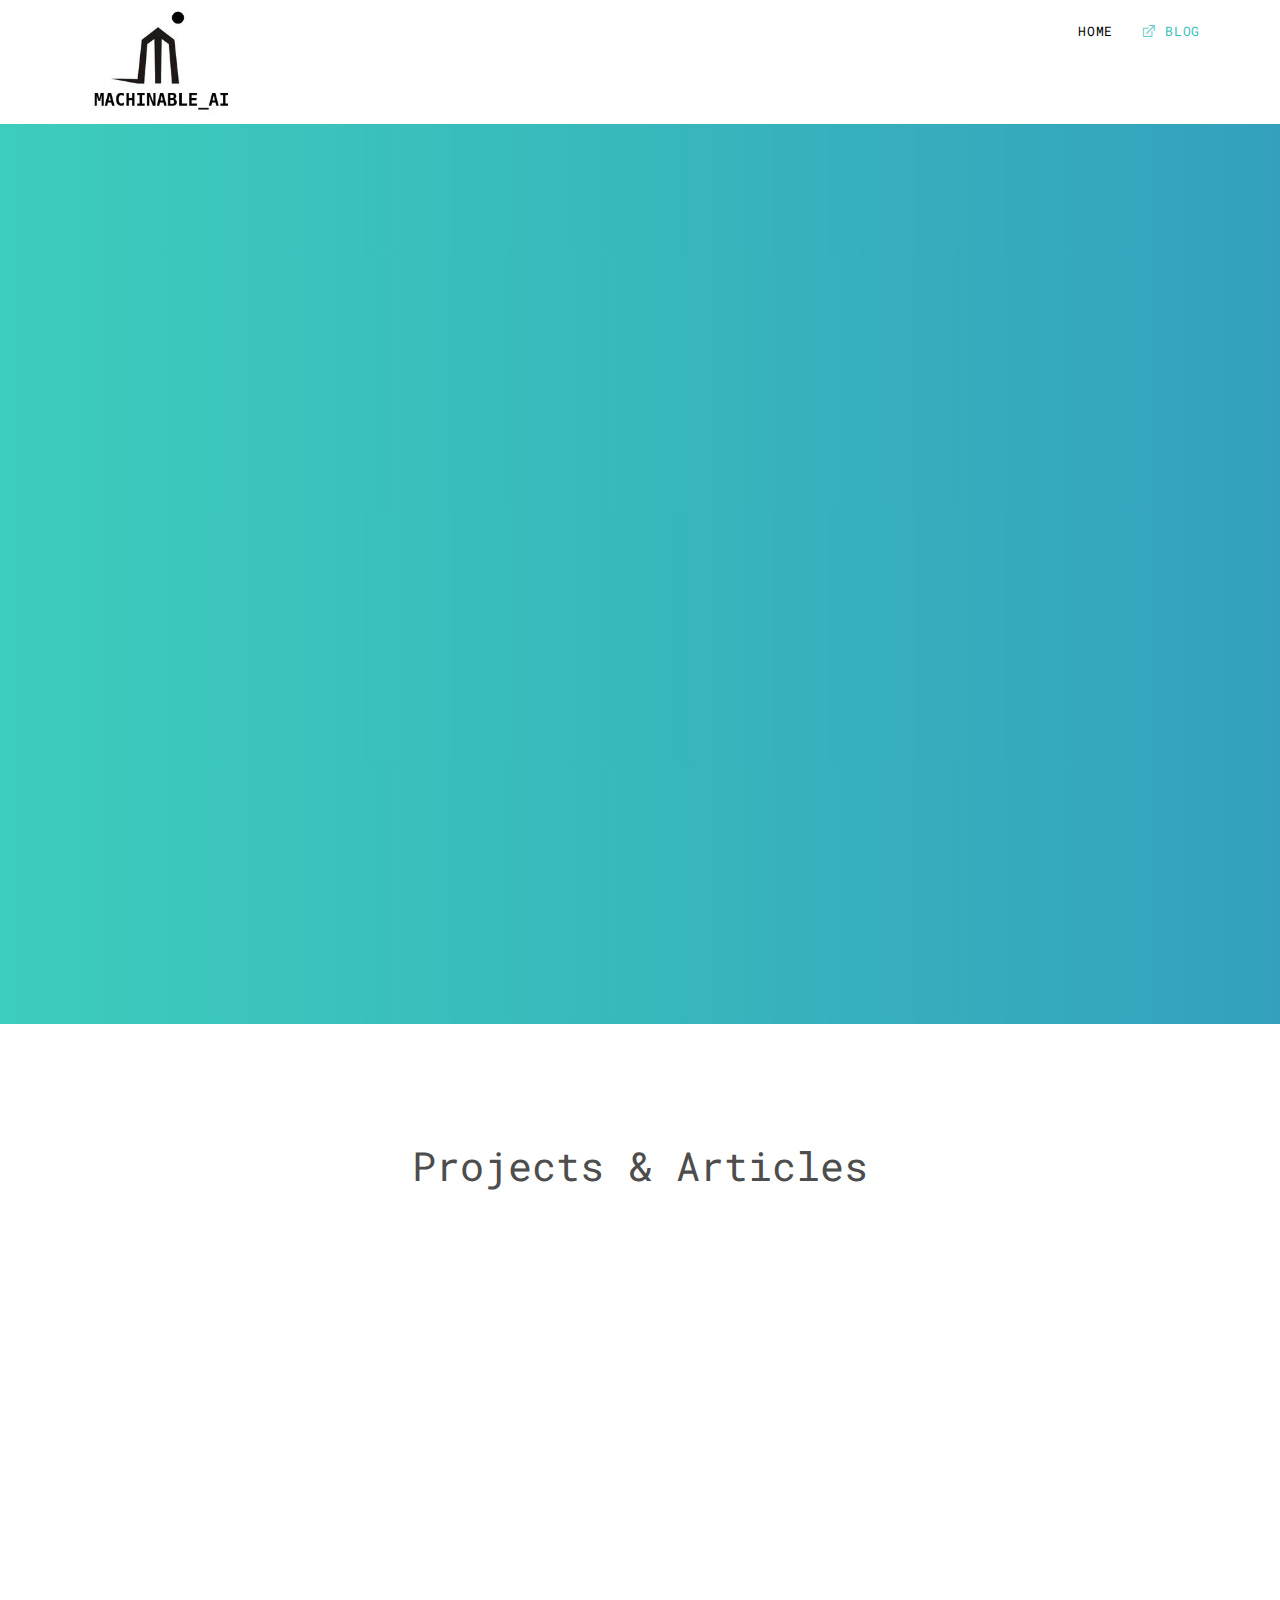
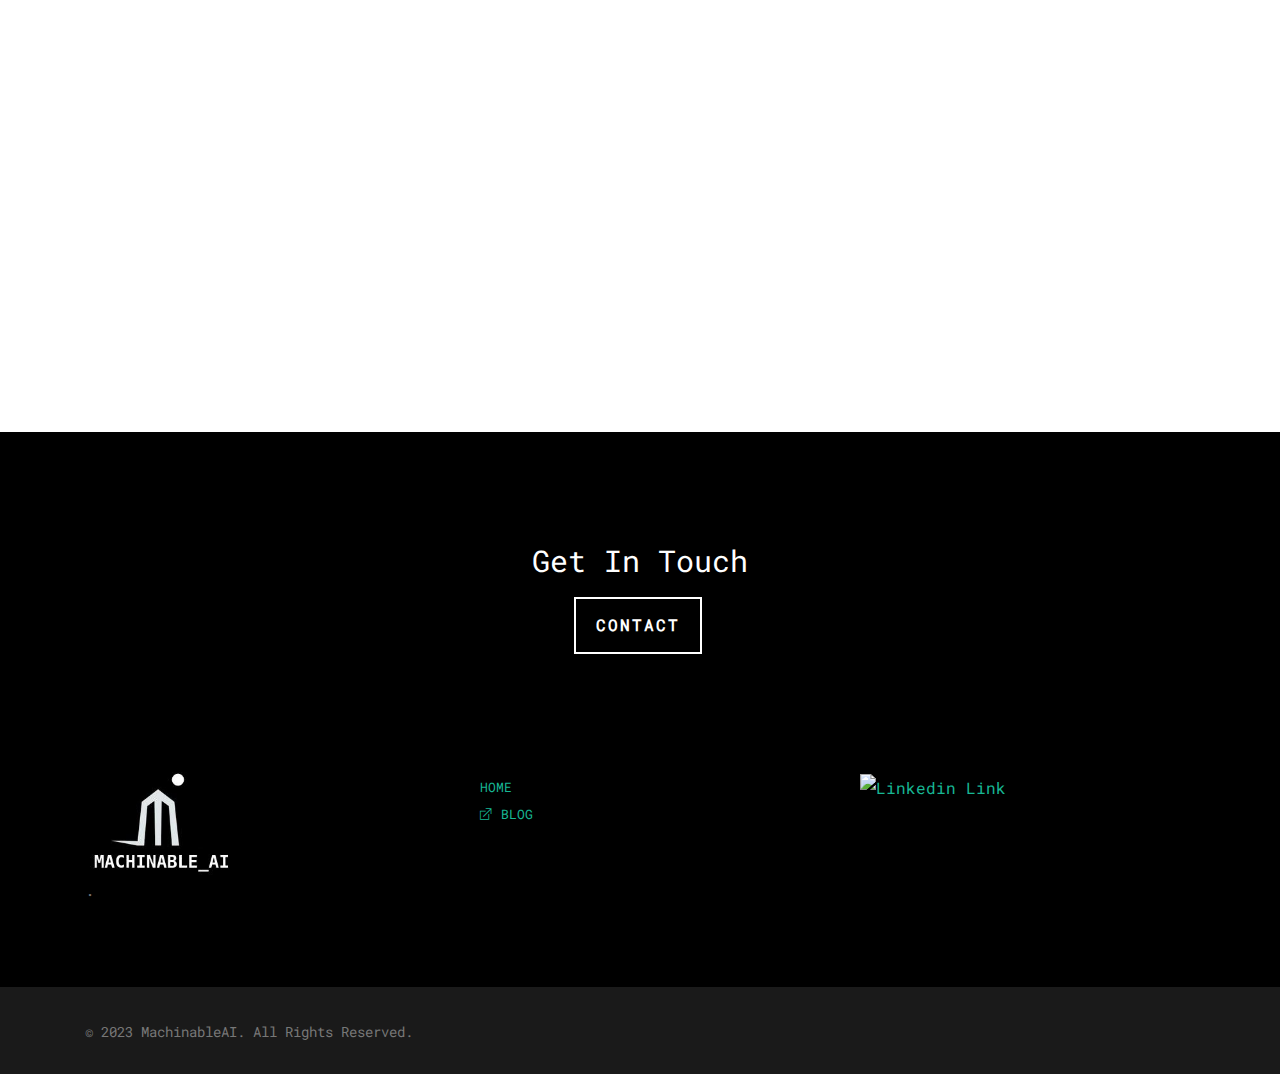
==== index.html @ e569f013 "Add index" ====
<!DOCTYPE HTML>
<!--
	Cube by FreeHTML5.co
	Twitter: http://twitter.com/gettemplateco
	URL: http://freehtml5.co
-->
<html>
	<head>
	<meta charset="utf-8">
	<meta http-equiv="X-UA-Compatible" content="IE=edge">
	<title>MachinableAI</title>
	<meta name="viewport" content="width=device-width, initial-scale=1">
	<meta name="description" content="Free content and tools about Artificial Intelligence" />
	<meta name="keywords" content="machine learning, artificial intelligence, ml, ai, computer vision, deep learning, image preprocessing, nlp, reinforcement learning, experiments" />
	<meta name="author" content="Igor Machado de Castro" />

	<!-- Canonical URL -->
	<link rel="canonical" href="https://machinableai.com/" />
	<!-- Favicon -->
	<link rel="shortcut icon" type="image/x-icon" href="images/favicon.ico" />

  	<!-- Facebook and Twitter integration -->
	<meta property="og:title" content=""/>
	<meta property="og:image" content=""/>
	<meta property="og:url" content=""/>
	<meta property="og:site_name" content=""/>
	<meta property="og:description" content=""/>
	<meta name="twitter:title" content="" />
	<meta name="twitter:image" content="" />
	<meta name="twitter:url" content="" />
	<meta name="twitter:card" content="" />

	<link href="https://fonts.googleapis.com/css?family=Raleway:100,300,400,700" rel="stylesheet">
	
	<!-- Animate.css -->
	<link rel="stylesheet" href="assets/css/animate.css">
	<!-- Icomoon Icon Fonts-->
	<link rel="stylesheet" href="assets/css/icomoon.css">
	<!-- Themify Icons-->
	<link rel="stylesheet" href="assets/css/themify-icons.css">
	<!-- Bootstrap  -->
	<link rel="stylesheet" href="assets/css/bootstrap.css">

	<!-- Magnific Popup -->
	<link rel="stylesheet" href="assets/css/magnific-popup.css">

	<!-- Owl Carousel  -->
	<link rel="stylesheet" href="assets/css/owl.carousel.min.css">
	<link rel="stylesheet" href="assets/css/owl.theme.default.min.css">

	<!-- Theme style  -->
	<link rel="stylesheet" href="assets/css/style.css">

	<link rel="stylesheet" href="https://cdnjs.cloudflare.com/ajax/libs/font-awesome/4.7.0/css/font-awesome.min.css">

	<!-- Modernizr JS -->
	<script src="assets/js/modernizr-2.6.2.min.js"></script>
	<!-- FOR IE9 below -->
	<!--[if lt IE 9]>
	<script src="js/respond.min.js"></script>
	<![endif]-->

	</head>
	<body>
		
	<div class="gtco-loader"></div>
	
	<div id="page">

		<nav class="gtco-nav" role="navigation">
			<div class="gtco-container">
				
				<div class="row">
					<div class="col-sm-2 col-xs-12">
						<div id="gtco-logo">
							<a href="index.html"><img src="assets/images/logo.png" class="logo" alt="MachinableAI logotype with icon and label written MAchinableAI"></a>
							<a href="index.html"><img src="assets/images/mini_logo.png" class="mini_logo" alt="MachinableAI logotype with only the icon that is a chip with a smille"></a>
						</div>
					</div>
					<div class="col-xs-16 text-right menu-1">
						<ul>
							<li class="active"><a href="index.html">Home</a></li>
							<!--<li class="has-dropdown">
								<a href="#">Projects</a>
								<ul class="dropdown">
									<li><a href="#">Free</a></li>
									<li><a href="#">

									</a></li>
								</ul>
							</li>-->
							<li><a href="blog/index.html" target="_blank"><i class="ti-new-window"></i> Blog</a></li>
						</ul>
					</div>
				</div>
				
			</div>
		</nav>

		<header id="gtco-header" class="gtco-cover" role="banner">
			<div class="gtco-container">
				<div class="row">
					<div class="col-md-12 col-md-offset-0 text-left">
						<div class="display-t">
							<div class="display-tc">
								<div class="row">
									<div class="col-md-5 text-center header-img animate-box">
										<img src="assets/images/oki.png" alt="OK Image logotype">
									</div>
									<div class="col-md-7 copy animate-box">
										<h1>Reinforcement Machine</h1>
										<p>An app for reinforcement learning tasks</p>
										<p>
											<a href="https://oki-package.s3.amazonaws.com/oki.zip" download="oki.zip" class="btn btn-white"><i class="ti-download"></i> Enjoy</a>
											<a href="projects/ok-image.html" class="btn btn-white"> See Details</a>
										</p>
									</div>
								</div>
							</div>
						</div>
					</div>
				</div>
			</div>
		</header>
		<!-- END #gtco-header -->	

		
		<div class="gtco-section gtco-products">
			<div class="gtco-container">
				<div class="row row-pb-sm">
					<div class="col-md-8 col-md-offset-2 gtco-heading text-center">
						<h2>Projects & Articles</h2>
					</div>
				</div>
				<div class="row row-pb-md">
					<div class="col-md-4 col-sm-4">
						<a href="projects/ok-image.html" class="gtco-item two-row bg-img animate-box" style="background-color:lightblue;background-image: url(assets/images/oki.png)">
							<div class="overlay">
								<i class="ti-arrow-top-right"></i>
								<div class="copy">
									<h2>Reinforcement Machine</h2>
									<h3>[Project]</h3>
									<p>An app for reinforcement learning tasks.</p>
								</div>
							</div>
							<img src="assets/images/oki.png" class="hidden" alt="Free HTML5 Website Template by FreeHTML5.co">
						</a>
						<a href="#" class="gtco-item two-row bg-img animate-box" style="background-image: url(assets/images/img_2.jpg)">
							<div class="overlay">
								<i class="ti-arrow-top-right"></i>
								<div class="copy">
									<h2>Soon...</h2>
									<h3></h3>
									<p>Reinforcement Machine</p>
								</div>
							</div>
							<img src="assets/images/img_2.jpg" class="hidden" alt="Free HTML5 Website Template by FreeHTML5.co">
						</a>
					</div>
					<div class="col-md-4 col-sm-4">
						<a href="#" class="gtco-item one-row bg-img animate-box" style="background-image: url(assets/images/img_md_1.jpg)">
							<div class="overlay">
								<i class="ti-arrow-top-right"></i>
								<div class="copy">
									<h2>Soon...</h2>
									<h3></h3>
									<p>About bots...</p>
								</div>
							</div>
							<img src="assets/images/img_md_1.jpg" class="hidden" alt="Free HTML5 Website Template by FreeHTML5.co">
						</a>
					</div>
					<div class="col-md-4 col-sm-4">
						<a href="#" class="gtco-item two-row bg-img animate-box" style="background-image: url(assets/images/img_3.jpg)">
							<div class="overlay">
								<i class="ti-arrow-top-right"></i>
								<div class="copy">
									<h2>Soon...</h2>
									<h3></h3>
									<p>Regression Machine</p>
								</div>
							</div>
							<img src="assets/images/img_3.jpg" class="hidden" alt="Free HTML5 Website Template by FreeHTML5.co">
						</a>
						<a href="#" class="gtco-item two-row bg-img animate-box" style="background-image: url(assets/images/img_4.jpg)">
							<div class="overlay">
								<i class="ti-arrow-top-right"></i>
								<div class="copy">
									<h2>Soon...</h2>
									<h3></h3>
									<p>Reinforcement Learning.</p>
								</div>
							</div>
							<img src="assets/images/img_4.jpg" class="hidden" alt="Free HTML5 Website Template by FreeHTML5.co">
						</a>
					</div>
				</div>
			</div>
		</div>
		<!-- END .gtco-products -->
		

		<footer id="gtco-footer" class="gtco-section" role="contentinfo">
			<div class="gtco-container">
				<div class="row row-pb-md">
					<div class="col-md-8 col-md-offset-2 gtco-cta text-center">
						<h3>Get In Touch</h3>
						<p><a href="mailto:machinableai@gmail.com?subject=MachinableAI" class="btn btn-white btn-outline">Contact</a></p>
					</div>
				</div>
				<div class="row row-pb-md">
					<div class="col-md-4 gtco-widget gtco-footer-paragraph">
						<a href="index.html"><img src="assets/images/logo-dark.png" class="logo-footer" alt="MachinableAI logotype with icon and label written MAchinableAI"></a>
						<p>.</p>
					</div>
					<div class="col-md-4 gtco-footer-link">
						<div class="row">
							<div class="col-md-6">
								<ul class="gtco-list-link">
									<li><a href="index.html">Home</a></li>
									<li><a href="blog/index.html" target="_blank"><i class="ti-new-window"></i> Blog</a></li>
								</ul>
							</div>
							<div class="col-md-6">
								<p>
								</p>
							</div>
						</div>
					</div>
					<div class="col-md-4 gtco-footer-subscribe">
						<a class="social-icon-link w-inline-block" href="https://www.linkedin.com/company/machinableai/" target="_blank">
							<img alt="Linkedin Link" src="https://assets.website-files.com/5e4b19aa01d14d49bd4eabde/5e4b19aa01d14d15664eac6c_social-09-white.svg" width="25"/>
						</a>
					</div>
				</div>
			</div>
			<div class="gtco-copyright">
				<div class="gtco-container">
					<div class="row">
						<div class="col-md-6 text-left">
							<p><small>&copy; 2023 MachinableAI. All Rights Reserved.</small></p>
						</div>
						<!--
						<form action="https://www.paypal.com/donate" method="post" target="_top">
							<input type="hidden" name="business" value="XZBE5R35VV2KE" />
							<input type="hidden" name="no_recurring" value="0" />
							<input type="hidden" name="currency_code" value="USD" />
							<input type="image" src="https://www.paypalobjects.com/en_US/i/btn/btn_donateCC_LG.gif" border="0" name="submit" title="PayPal - The safer, easier way to pay online!" alt="Donate with PayPal button" />
							<img alt="" border="0" src="https://www.paypal.com/en_BR/i/scr/pixel.gif" width="1" height="1" />
						</form>
					-->							
					</div>
				</div>
			</div>
		</footer>

	</div>

	<div class="gototop js-top">
		<a href="#" class="js-gotop"><i class="fa fa-arrow-up"></i></a>
	</div>
	
	<!-- jQuery -->
	<script src="assets/js/jquery.min.js"></script>
	<!-- jQuery Easing -->
	<script src="assets/js/jquery.easing.1.3.js"></script>
	<!-- Bootstrap -->
	<script src="assets/js/bootstrap.min.js"></script>
	<!-- Waypoints -->
	<script src="assets/js/jquery.waypoints.min.js"></script>
	<!-- Carousel -->
	<script src="assets/js/owl.carousel.min.js"></script>
	<!-- Magnific Popup -->
	<script src="assets/js/jquery.magnific-popup.min.js"></script>
	<script src="assets/js/magnific-popup-options.js"></script>
	<!-- Main -->
	<script src="assets/js/main.js"></script>

	</body>
</html>
---- assets/css/icomoon.css ----
@font-face {
  font-family: 'icomoon';
  src:  url('../fonts/icomoon/icomoon.eot?6iuir');
  src:  url('../fonts/icomoon/icomoon.eot?6iuir#iefix') format('embedded-opentype'),
    url('../fonts/icomoon/icomoon.ttf?6iuir') format('truetype'),
    url('../fonts/icomoon/icomoon.woff?6iuir') format('woff'),
    url('../fonts/icomoon/icomoon.svg?6iuir#icomoon') format('svg');
  font-weight: normal;
  font-style: normal;
}

[class^="icon-"], [class*=" icon-"] {
  /* use !important to prevent issues with browser extensions that change fonts */
  font-family: 'icomoon' !important;
  speak: none;
  font-style: normal;
  font-weight: normal;
  font-variant: normal;
  text-transform: none;
  line-height: 1;

  /* Better Font Rendering =========== */
  -webkit-font-smoothing: antialiased;
  -moz-osx-font-smoothing: grayscale;
}

.icon-eye:before {
  content: "\e000";
}
.icon-paper-clip:before {
  content: "\e001";
}
.icon-mail:before {
  content: "\e002";
}
.icon-toggle:before {
  content: "\e003";
}
.icon-layout:before {
  content: "\e004";
}
.icon-link:before {
  content: "\e005";
}
.icon-bell:before {
  content: "\e006";
}
.icon-lock:before {
  content: "\e007";
}
.icon-unlock:before {
  content: "\e008";
}
.icon-ribbon:before {
  content: "\e009";
}
.icon-image:before {
  content: "\e010";
}
.icon-signal:before {
  content: "\e011";
}
.icon-target:before {
  content: "\e012";
}
.icon-clipboard:before {
  content: "\e013";
}
.icon-clock:before {
  content: "\e014";
}
.icon-watch:before {
  content: "\e015";
}
.icon-air-play:before {
  content: "\e016";
}
.icon-camera:before {
  content: "\e017";
}
.icon-video:before {
  content: "\e018";
}
.icon-disc:before {
  content: "\e019";
}
.icon-printer:before {
  content: "\e020";
}
.icon-monitor:before {
  content: "\e021";
}
.icon-server:before {
  content: "\e022";
}
.icon-cog:before {
  content: "\e023";
}
.icon-heart:before {
  content: "\e024";
}
.icon-paragraph:before {
  content: "\e025";
}
.icon-align-justify:before {
  content: "\e026";
}
.icon-align-left:before {
  content: "\e027";
}
.icon-align-center:before {
  content: "\e028";
}
.icon-align-right:before {
  content: "\e029";
}
.icon-book:before {
  content: "\e030";
}
.icon-layers:before {
  content: "\e031";
}
.icon-stack:before {
  content: "\e032";
}
.icon-stack-2:before {
  content: "\e033";
}
.icon-paper:before {
  content: "\e034";
}
.icon-paper-stack:before {
  content: "\e035";
}
.icon-search:before {
  content: "\e036";
}
.icon-zoom-in:before {
  content: "\e037";
}
.icon-zoom-out:before {
  content: "\e038";
}
.icon-reply:before {
  content: "\e039";
}
.icon-circle-plus:before {
  content: "\e040";
}
.icon-circle-minus:before {
  content: "\e041";
}
.icon-circle-check:before {
  content: "\e042";
}
.icon-circle-cross:before {
  content: "\e043";
}
.icon-square-plus:before {
  content: "\e044";
}
.icon-square-minus:before {
  content: "\e045";
}
.icon-square-check:before {
  content: "\e046";
}
.icon-square-cross:before {
  content: "\e047";
}
.icon-microphone:before {
  content: "\e048";
}
.icon-record:before {
  content: "\e049";
}
.icon-skip-back:before {
  content: "\e050";
}
.icon-rewind:before {
  content: "\e051";
}
.icon-play:before {
  content: "\e052";
}
.icon-pause:before {
  content: "\e053";
}
.icon-stop:before {
  content: "\e054";
}
.icon-fast-forward:before {
  content: "\e055";
}
.icon-skip-forward:before {
  content: "\e056";
}
.icon-shuffle:before {
  content: "\e057";
}
.icon-repeat:before {
  content: "\e058";
}
.icon-folder:before {
  content: "\e059";
}
.icon-umbrella:before {
  content: "\e060";
}
.icon-moon:before {
  content: "\e061";
}
.icon-thermometer:before {
  content: "\e062";
}
.icon-drop:before {
  content: "\e063";
}
.icon-sun:before {
  content: "\e064";
}
.icon-cloud:before {
  content: "\e065";
}
.icon-cloud-upload:before {
  content: "\e066";
}
.icon-cloud-download:before {
  content: "\e067";
}
.icon-upload:before {
  content: "\e068";
}
.icon-download:before {
  content: "\e069";
}
.icon-location:before {
  content: "\e070";
}
.icon-location-2:before {
  content: "\e071";
}
.icon-map:before {
  content: "\e072";
}
.icon-battery:before {
  content: "\e073";
}
.icon-head:before {
  content: "\e074";
}
.icon-briefcase:before {
  content: "\e075";
}
.icon-speech-bubble:before {
  content: "\e076";
}
.icon-anchor:before {
  content: "\e077";
}
.icon-globe:before {
  content: "\e078";
}
.icon-box:before {
  content: "\e079";
}
.icon-reload:before {
  content: "\e080";
}
.icon-share:before {
  content: "\e081";
}
.icon-marquee:before {
  content: "\e082";
}
.icon-marquee-plus:before {
  content: "\e083";
}
.icon-marquee-minus:before {
  content: "\e084";
}
.icon-tag:before {
  content: "\e085";
}
.icon-power:before {
  content: "\e086";
}
.icon-command:before {
  content: "\e087";
}
.icon-alt:before {
  content: "\e088";
}
.icon-esc:before {
  content: "\e089";
}
.icon-bar-graph:before {
  content: "\e090";
}
.icon-bar-graph-2:before {
  content: "\e091";
}
.icon-pie-graph:before {
  content: "\e092";
}
.icon-star:before {
  content: "\e093";
}
.icon-arrow-left:before {
  content: "\e094";
}
.icon-arrow-right:before {
  content: "\e095";
}
.icon-arrow-up:before {
  content: "\e096";
}
.icon-arrow-down:before {
  content: "\e097";
}
.icon-volume:before {
  content: "\e098";
}
.icon-mute:before {
  content: "\e099";
}
.icon-content-right:before {
  content: "\e100";
}
.icon-content-left:before {
  content: "\e101";
}
.icon-grid:before {
  content: "\e102";
}
.icon-grid-2:before {
  content: "\e103";
}
.icon-columns:before {
  content: "\e104";
}
.icon-loader:before {
  content: "\e105";
}
.icon-bag:before {
  content: "\e106";
}
.icon-ban:before {
  content: "\e107";
}
.icon-flag:before {
  content: "\e108";
}
.icon-trash:before {
  content: "\e109";
}
.icon-expand:before {
  content: "\e110";
}
.icon-contract:before {
  content: "\e111";
}
.icon-maximize:before {
  content: "\e112";
}
.icon-minimize:before {
  content: "\e113";
}
.icon-plus:before {
  content: "\e114";
}
.icon-minus:before {
  content: "\e115";
}
.icon-check:before {
  content: "\e116";
}
.icon-cross:before {
  content: "\e117";
}
.icon-move:before {
  content: "\e118";
}
.icon-delete:before {
  content: "\e119";
}
.icon-menu:before {
  content: "\e120";
}
.icon-archive:before {
  content: "\e121";
}
.icon-inbox:before {
  content: "\e122";
}
.icon-outbox:before {
  content: "\e123";
}
.icon-file:before {
  content: "\e124";
}
.icon-file-add:before {
  content: "\e125";
}
.icon-file-subtract:before {
  content: "\e126";
}
.icon-help:before {
  content: "\e127";
}
.icon-open:before {
  content: "\e128";
}
.icon-ellipsis:before {
  content: "\e129";
}
.icon-add-to-list:before {
  content: "\e900";
}
.icon-classic-computer:before {
  content: "\e901";
}
.icon-controller-fast-backward:before {
  content: "\e902";
}
.icon-creative-commons-attribution:before {
  content: "\e903";
}
.icon-creative-commons-noderivs:before {
  content: "\e904";
}
.icon-creative-commons-noncommercial-eu:before {
  content: "\e905";
}
.icon-creative-commons-noncommercial-us:before {
  content: "\e906";
}
.icon-creative-commons-public-domain:before {
  content: "\e907";
}
.icon-creative-commons-remix:before {
  content: "\e908";
}
.icon-creative-commons-share:before {
  content: "\e909";
}
.icon-creative-commons-sharealike:before {
  content: "\e90a";
}
.icon-creative-commons:before {
  content: "\e90b";
}
.icon-document-landscape:before {
  content: "\e90c";
}
.icon-remove-user:before {
  content: "\e90d";
}
.icon-warning:before {
  content: "\e90e";
}
.icon-arrow-bold-down:before {
  content: "\e90f";
}
.icon-arrow-bold-left:before {
  content: "\e910";
}
.icon-arrow-bold-right:before {
  content: "\e911";
}
.icon-arrow-bold-up:before {
  content: "\e912";
}
.icon-arrow-down2:before {
  content: "\e913";
}
.icon-arrow-left2:before {
  content: "\e914";
}
.icon-arrow-long-down:before {
  content: "\e915";
}
.icon-arrow-long-left:before {
  content: "\e916";
}
.icon-arrow-long-right:before {
  content: "\e917";
}
.icon-arrow-long-up:before {
  content: "\e918";
}
.icon-arrow-right2:before {
  content: "\e919";
}
.icon-arrow-up2:before {
  content: "\e91a";
}
.icon-arrow-with-circle-down:before {
  content: "\e91b";
}
.icon-arrow-with-circle-left:before {
  content: "\e91c";
}
.icon-arrow-with-circle-right:before {
  content: "\e91d";
}
.icon-arrow-with-circle-up:before {
  content: "\e91e";
}
.icon-bookmark:before {
  content: "\e91f";
}
.icon-bookmarks:before {
  content: "\e920";
}
.icon-chevron-down:before {
  content: "\e921";
}
.icon-chevron-left:before {
  content: "\e922";
}
.icon-chevron-right:before {
  content: "\e923";
}
.icon-chevron-small-down:before {
  content: "\e924";
}
.icon-chevron-small-left:before {
  content: "\e925";
}
.icon-chevron-small-right:before {
  content: "\e926";
}
.icon-chevron-small-up:before {
  content: "\e927";
}
.icon-chevron-thin-down:before {
  content: "\e928";
}
.icon-chevron-thin-left:before {
  content: "\e929";
}
.icon-chevron-thin-right:before {
  content: "\e92a";
}
.icon-chevron-thin-up:before {
  content: "\e92b";
}
.icon-chevron-up:before {
  content: "\e92c";
}
.icon-chevron-with-circle-down:before {
  content: "\e92d";
}
.icon-chevron-with-circle-left:before {
  content: "\e92e";
}
.icon-chevron-with-circle-right:before {
  content: "\e92f";
}
.icon-chevron-with-circle-up:before {
  content: "\e930";
}
.icon-cloud2:before {
  content: "\e931";
}
.icon-controller-fast-forward:before {
  content: "\e932";
}
.icon-controller-jump-to-start:before {
  content: "\e933";
}
.icon-controller-next:before {
  content: "\e934";
}
.icon-controller-paus:before {
  content: "\e935";
}
.icon-controller-play:before {
  content: "\e936";
}
.icon-controller-record:before {
  content: "\e937";
}
.icon-controller-stop:before {
  content: "\e938";
}
.icon-controller-volume:before {
  content: "\e939";
}
.icon-dot-single:before {
  content: "\e93a";
}
.icon-dots-three-horizontal:before {
  content: "\e93b";
}
.icon-dots-three-vertical:before {
  content: "\e93c";
}
.icon-dots-two-horizontal:before {
  content: "\e93d";
}
.icon-dots-two-vertical:before {
  content: "\e93e";
}
.icon-download2:before {
  content: "\e93f";
}
.icon-emoji-flirt:before {
  content: "\e940";
}
.icon-flow-branch:before {
  content: "\e941";
}
.icon-flow-cascade:before {
  content: "\e942";
}
.icon-flow-line:before {
  content: "\e943";
}
.icon-flow-parallel:before {
  content: "\e944";
}
.icon-flow-tree:before {
  content: "\e945";
}
.icon-install:before {
  content: "\e946";
}
.icon-layers2:before {
  content: "\e947";
}
.icon-open-book:before {
  content: "\e948";
}
.icon-resize-100:before {
  content: "\e949";
}
.icon-resize-full-screen:before {
  content: "\e94a";
}
.icon-save:before {
  content: "\e94b";
}
.icon-select-arrows:before {
  content: "\e94c";
}
.icon-sound-mute:before {
  content: "\e94d";
}
.icon-sound:before {
  content: "\e94e";
}
.icon-trash2:before {
  content: "\e94f";
}
.icon-triangle-down:before {
  content: "\e950";
}
.icon-triangle-left:before {
  content: "\e951";
}
.icon-triangle-right:before {
  content: "\e952";
}
.icon-triangle-up:before {
  content: "\e953";
}
.icon-uninstall:before {
  content: "\e954";
}
.icon-upload-to-cloud:before {
  content: "\e955";
}
.icon-upload2:before {
  content: "\e956";
}
.icon-add-user:before {
  content: "\e957";
}
.icon-address:before {
  content: "\e958";
}
.icon-adjust:before {
  content: "\e959";
}
.icon-air:before {
  content: "\e95a";
}
.icon-aircraft-landing:before {
  content: "\e95b";
}
.icon-aircraft-take-off:before {
  content: "\e95c";
}
.icon-aircraft:before {
  content: "\e95d";
}
.icon-align-bottom:before {
  content: "\e95e";
}
.icon-align-horizontal-middle:before {
  content: "\e95f";
}
.icon-align-left2:before {
  content: "\e960";
}
.icon-align-right2:before {
  content: "\e961";
}
.icon-align-top:before {
  content: "\e962";
}
.icon-align-vertical-middle:before {
  content: "\e963";
}
.icon-archive2:before {
  content: "\e964";
}
.icon-area-graph:before {
  content: "\e965";
}
.icon-attachment:before {
  content: "\e966";
}
.icon-awareness-ribbon:before {
  content: "\e967";
}
.icon-back-in-time:before {
  content: "\e968";
}
.icon-back:before {
  content: "\e969";
}
.icon-bar-graph2:before {
  content: "\e96a";
}
.icon-battery2:before {
  content: "\e96b";
}
.icon-beamed-note:before {
  content: "\e96c";
}
.icon-bell2:before {
  content: "\e96d";
}
.icon-blackboard:before {
  content: "\e96e";
}
.icon-block:before {
  content: "\e96f";
}
.icon-book2:before {
  content: "\e970";
}
.icon-bowl:before {
  content: "\e971";
}
.icon-box2:before {
  content: "\e972";
}
.icon-briefcase2:before {
  content: "\e973";
}
.icon-browser:before {
  content: "\e974";
}
.icon-brush:before {
  content: "\e975";
}
.icon-bucket:before {
  content: "\e976";
}
.icon-cake:before {
  content: "\e977";
}
.icon-calculator:before {
  content: "\e978";
}
.icon-calendar:before {
  content: "\e979";
}
.icon-camera2:before {
  content: "\e97a";
}
.icon-ccw:before {
  content: "\e97b";
}
.icon-chat:before {
  content: "\e97c";
}
.icon-check2:before {
  content: "\e97d";
}
.icon-circle-with-cross:before {
  content: "\e97e";
}
.icon-circle-with-minus:before {
  content: "\e97f";
}
.icon-circle-with-plus:before {
  content: "\e980";
}
.icon-circle:before {
  content: "\e981";
}
.icon-circular-graph:before {
  content: "\e982";
}
.icon-clapperboard:before {
  content: "\e983";
}
.icon-clipboard2:before {
  content: "\e984";
}
.icon-clock2:before {
  content: "\e985";
}
.icon-code:before {
  content: "\e986";
}
.icon-cog2:before {
  content: "\e987";
}
.icon-colours:before {
  content: "\e988";
}
.icon-compass:before {
  content: "\e989";
}
.icon-copy:before {
  content: "\e98a";
}
.icon-credit-card:before {
  content: "\e98b";
}
.icon-credit:before {
  content: "\e98c";
}
.icon-cross2:before {
  content: "\e98d";
}
.icon-cup:before {
  content: "\e98e";
}
.icon-cw:before {
  content: "\e98f";
}
.icon-cycle:before {
  content: "\e990";
}
.icon-database:before {
  content: "\e991";
}
.icon-dial-pad:before {
  content: "\e992";
}
.icon-direction:before {
  content: "\e993";
}
.icon-document:before {
  content: "\e994";
}
.icon-documents:before {
  content: "\e995";
}
.icon-drink:before {
  content: "\e996";
}
.icon-drive:before {
  content: "\e997";
}
.icon-drop2:before {
  content: "\e998";
}
.icon-edit:before {
  content: "\e999";
}
.icon-email:before {
  content: "\e99a";
}
.icon-emoji-happy:before {
  content: "\e99b";
}
.icon-emoji-neutral:before {
  content: "\e99c";
}
.icon-emoji-sad:before {
  content: "\e99d";
}
.icon-erase:before {
  content: "\e99e";
}
.icon-eraser:before {
  content: "\e99f";
}
.icon-export:before {
  content: "\e9a0";
}
.icon-eye2:before {
  content: "\e9a1";
}
.icon-feather:before {
  content: "\e9a2";
}
.icon-flag2:before {
  content: "\e9a3";
}
.icon-flash:before {
  content: "\e9a4";
}
.icon-flashlight:before {
  content: "\e9a5";
}
.icon-flat-brush:before {
  content: "\e9a6";
}
.icon-folder-images:before {
  content: "\e9a7";
}
.icon-folder-music:before {
  content: "\e9a8";
}
.icon-folder-video:before {
  content: "\e9a9";
}
.icon-folder2:before {
  content: "\e9aa";
}
.icon-forward:before {
  content: "\e9ab";
}
.icon-funnel:before {
  content: "\e9ac";
}
.icon-game-controller:before {
  content: "\e9ad";
}
.icon-gauge:before {
  content: "\e9ae";
}
.icon-globe2:before {
  content: "\e9af";
}
.icon-graduation-cap:before {
  content: "\e9b0";
}
.icon-grid2:before {
  content: "\e9b1";
}
.icon-hair-cross:before {
  content: "\e9b2";
}
.icon-hand:before {
  content: "\e9b3";
}
.icon-heart-outlined:before {
  content: "\e9b4";
}
.icon-heart2:before {
  content: "\e9b5";
}
.icon-help-with-circle:before {
  content: "\e9b6";
}
.icon-help2:before {
  content: "\e9b7";
}
.icon-home:before {
  content: "\e9b8";
}
.icon-hour-glass:before {
  content: "\e9b9";
}
.icon-image-inverted:before {
  content: "\e9ba";
}
.icon-image2:before {
  content: "\e9bb";
}
.icon-images:before {
  content: "\e9bc";
}
.icon-inbox2:before {
  content: "\e9bd";
}
.icon-infinity:before {
  content: "\e9be";
}
.icon-info-with-circle:before {
  content: "\e9bf";
}
.icon-info:before {
  content: "\e9c0";
}
.icon-key:before {
  content: "\e9c1";
}
.icon-keyboard:before {
  content: "\e9c2";
}
.icon-lab-flask:before {
  content: "\e9c3";
}
.icon-landline:before {
  content: "\e9c4";
}
.icon-language:before {
  content: "\e9c5";
}
.icon-laptop:before {
  content: "\e9c6";
}
.icon-leaf:before {
  content: "\e9c7";
}
.icon-level-down:before {
  content: "\e9c8";
}
.icon-level-up:before {
  content: "\e9c9";
}
.icon-lifebuoy:before {
  content: "\e9ca";
}
.icon-light-bulb:before {
  content: "\e9cb";
}
.icon-light-down:before {
  content: "\e9cc";
}
.icon-light-up:before {
  content: "\e9cd";
}
.icon-line-graph:before {
  content: "\e9ce";
}
.icon-link2:before {
  content: "\e9cf";
}
.icon-list:before {
  content: "\e9d0";
}
.icon-location-pin:before {
  content: "\e9d1";
}
.icon-location2:before {
  content: "\e9d2";
}
.icon-lock-open:before {
  content: "\e9d3";
}
.icon-lock2:before {
  content: "\e9d4";
}
.icon-log-out:before {
  content: "\e9d5";
}
.icon-login:before {
  content: "\e9d6";
}
.icon-loop:before {
  content: "\e9d7";
}
.icon-magnet:before {
  content: "\e9d8";
}
.icon-magnifying-glass:before {
  content: "\e9d9";
}
.icon-mail2:before {
  content: "\e9da";
}
.icon-man:before {
  content: "\e9db";
}
.icon-map2:before {
  content: "\e9dc";
}
.icon-mask:before {
  content: "\e9dd";
}
.icon-medal:before {
  content: "\e9de";
}
.icon-megaphone:before {
  content: "\e9df";
}
.icon-menu2:before {
  content: "\e9e0";
}
.icon-message:before {
  content: "\e9e1";
}
.icon-mic:before {
  content: "\e9e2";
}
.icon-minus2:before {
  content: "\e9e3";
}
.icon-mobile:before {
  content: "\e9e4";
}
.icon-modern-mic:before {
  content: "\e9e5";
}
.icon-moon2:before {
  content: "\e9e6";
}
.icon-mouse:before {
  content: "\e9e7";
}
.icon-music:before {
  content: "\e9e8";
}
.icon-network:before {
  content: "\e9e9";
}
.icon-new-message:before {
  content: "\e9ea";
}
.icon-new:before {
  content: "\e9eb";
}
.icon-news:before {
  content: "\e9ec";
}
.icon-note:before {
  content: "\e9ed";
}
.icon-notification:before {
  content: "\e9ee";
}
.icon-old-mobile:before {
  content: "\e9ef";
}
.icon-old-phone:before {
  content: "\e9f0";
}
.icon-palette:before {
  content: "\e9f1";
}
.icon-paper-plane:before {
  content: "\e9f2";
}
.icon-pencil:before {
  content: "\e9f3";
}
.icon-phone:before {
  content: "\e9f4";
}
.icon-pie-chart:before {
  content: "\e9f5";
}
.icon-pin:before {
  content: "\e9f6";
}
.icon-plus2:before {
  content: "\e9f7";
}
.icon-popup:before {
  content: "\e9f8";
}
.icon-power-plug:before {
  content: "\e9f9";
}
.icon-price-ribbon:before {
  content: "\e9fa";
}
.icon-price-tag:before {
  content: "\e9fb";
}
.icon-print:before {
  content: "\e9fc";
}
.icon-progress-empty:before {
  content: "\e9fd";
}
.icon-progress-full:before {
  content: "\e9fe";
}
.icon-progress-one:before {
  content: "\e9ff";
}
.icon-progress-two:before {
  content: "\ea00";
}
.icon-publish:before {
  content: "\ea01";
}
.icon-quote:before {
  content: "\ea02";
}
.icon-radio:before {
  content: "\ea03";
}
.icon-reply-all:before {
  content: "\ea04";
}
.icon-reply2:before {
  content: "\ea05";
}
.icon-retweet:before {
  content: "\ea06";
}
.icon-rocket:before {
  content: "\ea07";
}
.icon-round-brush:before {
  content: "\ea08";
}
.icon-rss:before {
  content: "\ea09";
}
.icon-ruler:before {
  content: "\ea0a";
}
.icon-scissors:before {
  content: "\ea0b";
}
.icon-share-alternitive:before {
  content: "\ea0c";
}
.icon-share2:before {
  content: "\ea0d";
}
.icon-shareable:before {
  content: "\ea0e";
}
.icon-shield:before {
  content: "\ea0f";
}
.icon-shop:before {
  content: "\ea10";
}
.icon-shopping-bag:before {
  content: "\ea11";
}
.icon-shopping-basket:before {
  content: "\ea12";
}
.icon-shopping-cart:before {
  content: "\ea13";
}
.icon-shuffle2:before {
  content: "\ea14";
}
.icon-signal2:before {
  content: "\ea15";
}
.icon-sound-mix:before {
  content: "\ea16";
}
.icon-sports-club:before {
  content: "\ea17";
}
.icon-spreadsheet:before {
  content: "\ea18";
}
.icon-squared-cross:before {
  content: "\ea19";
}
.icon-squared-minus:before {
  content: "\ea1a";
}
.icon-squared-plus:before {
  content: "\ea1b";
}
.icon-star-outlined:before {
  content: "\ea1c";
}
.icon-star2:before {
  content: "\ea1d";
}
.icon-stopwatch:before {
  content: "\ea1e";
}
.icon-suitcase:before {
  content: "\ea1f";
}
.icon-swap:before {
  content: "\ea20";
}
.icon-sweden:before {
  content: "\ea21";
}
.icon-switch:before {
  content: "\ea22";
}
.icon-tablet:before {
  content: "\ea23";
}
.icon-tag2:before {
  content: "\ea24";
}
.icon-text-document-inverted:before {
  content: "\ea25";
}
.icon-text-document:before {
  content: "\ea26";
}
.icon-text:before {
  content: "\ea27";
}
.icon-thermometer2:before {
  content: "\ea28";
}
.icon-thumbs-down:before {
  content: "\ea29";
}
.icon-thumbs-up:before {
  content: "\ea2a";
}
.icon-thunder-cloud:before {
  content: "\ea2b";
}
.icon-ticket:before {
  content: "\ea2c";
}
.icon-time-slot:before {
  content: "\ea2d";
}
.icon-tools:before {
  content: "\ea2e";
}
.icon-traffic-cone:before {
  content: "\ea2f";
}
.icon-tree:before {
  content: "\ea30";
}
.icon-trophy:before {
  content: "\ea31";
}
.icon-tv:before {
  content: "\ea32";
}
.icon-typing:before {
  content: "\ea33";
}
.icon-unread:before {
  content: "\ea34";
}
.icon-untag:before {
  content: "\ea35";
}
.icon-user:before {
  content: "\ea36";
}
.icon-users:before {
  content: "\ea37";
}
.icon-v-card:before {
  content: "\ea38";
}
.icon-video2:before {
  content: "\ea39";
}
.icon-vinyl:before {
  content: "\ea3a";
}
.icon-voicemail:before {
  content: "\ea3b";
}
.icon-wallet:before {
  content: "\ea3c";
}
.icon-water:before {
  content: "\ea3d";
}
.icon-px-with-circle:before {
  content: "\ea3e";
}
.icon-px:before {
  content: "\ea3f";
}
.icon-basecamp:before {
  content: "\ea40";
}
.icon-behance:before {
  content: "\ea41";
}
.icon-creative-cloud:before {
  content: "\ea42";
}
.icon-dropbox:before {
  content: "\ea43";
}
.icon-evernote:before {
  content: "\ea44";
}
.icon-flattr:before {
  content: "\ea45";
}
.icon-foursquare:before {
  content: "\ea46";
}
.icon-google-drive:before {
  content: "\ea47";
}
.icon-google-hangouts:before {
  content: "\ea48";
}
.icon-grooveshark:before {
  content: "\ea49";
}
.icon-icloud:before {
  content: "\ea4a";
}
.icon-mixi:before {
  content: "\ea4b";
}
.icon-onedrive:before {
  content: "\ea4c";
}
.icon-paypal:before {
  content: "\ea4d";
}
.icon-picasa:before {
  content: "\ea4e";
}
.icon-qq:before {
  content: "\ea4f";
}
.icon-rdio-with-circle:before {
  content: "\ea50";
}
.icon-renren:before {
  content: "\ea51";
}
.icon-scribd:before {
  content: "\ea52";
}
.icon-sina-weibo:before {
  content: "\ea53";
}
.icon-skype-with-circle:before {
  content: "\ea54";
}
.icon-skype:before {
  content: "\ea55";
}
.icon-slideshare:before {
  content: "\ea56";
}
.icon-smashing:before {
  content: "\ea57";
}
.icon-soundcloud:before {
  content: "\ea58";
}
.icon-spotify-with-circle:before {
  content: "\ea59";
}
.icon-spotify:before {
  content: "\ea5a";
}
.icon-swarm:before {
  content: "\ea5b";
}
.icon-vine-with-circle:before {
  content: "\ea5c";
}
.icon-vine:before {
  content: "\ea5d";
}
.icon-vk-alternitive:before {
  content: "\ea5e";
}
.icon-vk-with-circle:before {
  content: "\ea5f";
}
.icon-vk:before {
  content: "\ea60";
}
.icon-xing-with-circle:before {
  content: "\ea61";
}
.icon-xing:before {
  content: "\ea62";
}
.icon-yelp:before {
  content: "\ea63";
}
.icon-dribbble-with-circle:before {
  content: "\ea64";
}
.icon-dribbble:before {
  content: "\ea65";
}
.icon-facebook-with-circle:before {
  content: "\ea66";
}
.icon-facebook:before {
  content: "\ea67";
}
.icon-flickr-with-circle:before {
  content: "\ea68";
}
.icon-flickr:before {
  content: "\ea69";
}
.icon-github-with-circle:before {
  content: "\ea6a";
}
.icon-github:before {
  content: "\ea6b";
}
.icon-google-with-circle:before {
  content: "\ea6c";
}
.icon-google:before {
  content: "\ea6d";
}
.icon-instagram-with-circle:before {
  content: "\ea6e";
}
.icon-instagram:before {
  content: "\ea6f";
}
.icon-lastfm-with-circle:before {
  content: "\ea70";
}
.icon-lastfm:before {
  content: "\ea71";
}
.icon-linkedin-with-circle:before {
  content: "\ea72";
}
.icon-linkedin:before {
  content: "\ea73";
}
.icon-pinterest-with-circle:before {
  content: "\ea74";
}
.icon-pinterest:before {
  content: "\ea75";
}
.icon-rdio:before {
  content: "\ea76";
}
.icon-stumbleupon-with-circle:before {
  content: "\ea77";
}
.icon-stumbleupon:before {
  content: "\ea78";
}
.icon-tumblr-with-circle:before {
  content: "\ea79";
}
.icon-tumblr:before {
  content: "\ea7a";
}
.icon-twitter-with-circle:before {
  content: "\ea7b";
}
.icon-twitter:before {
  content: "\ea7c";
}
.icon-vimeo-with-circle:before {
  content: "\ea7d";
}
.icon-vimeo:before {
  content: "\ea7e";
}
.icon-youtube-with-circle:before {
  content: "\ea7f";
}
.icon-youtube:before {
  content: "\ea80";
}
---- assets/css/themify-icons.css ----
@font-face {
	font-family: 'themify';
	src:url('../fonts/themify-icons/themify.eot?-fvbane');
	src:url('../fonts/themify-icons/themify.eot?#iefix-fvbane') format('embedded-opentype'),
		url('../fonts/themify-icons/themify.woff?-fvbane') format('woff'),
		url('../fonts/themify-icons/themify.ttf?-fvbane') format('truetype'),
		url('../fonts/themify-icons/themify.svg?-fvbane#themify') format('svg');
	font-weight: normal;
	font-style: normal;
}

[class^="ti-"], [class*=" ti-"] {
	font-family: 'themify';
	speak: none;
	font-style: normal;
	font-weight: normal;
	font-variant: normal;
	text-transform: none;
	line-height: 1;

	/* Better Font Rendering =========== */
	-webkit-font-smoothing: antialiased;
	-moz-osx-font-smoothing: grayscale;
}

.ti-wand:before {
	content: "\e600";
}
.ti-volume:before {
	content: "\e601";
}
.ti-user:before {
	content: "\e602";
}
.ti-unlock:before {
	content: "\e603";
}
.ti-unlink:before {
	content: "\e604";
}
.ti-trash:before {
	content: "\e605";
}
.ti-thought:before {
	content: "\e606";
}
.ti-target:before {
	content: "\e607";
}
.ti-tag:before {
	content: "\e608";
}
.ti-tablet:before {
	content: "\e609";
}
.ti-star:before {
	content: "\e60a";
}
.ti-spray:before {
	content: "\e60b";
}
.ti-signal:before {
	content: "\e60c";
}
.ti-shopping-cart:before {
	content: "\e60d";
}
.ti-shopping-cart-full:before {
	content: "\e60e";
}
.ti-settings:before {
	content: "\e60f";
}
.ti-search:before {
	content: "\e610";
}
.ti-zoom-in:before {
	content: "\e611";
}
.ti-zoom-out:before {
	content: "\e612";
}
.ti-cut:before {
	content: "\e613";
}
.ti-ruler:before {
	content: "\e614";
}
.ti-ruler-pencil:before {
	content: "\e615";
}
.ti-ruler-alt:before {
	content: "\e616";
}
.ti-bookmark:before {
	content: "\e617";
}
.ti-bookmark-alt:before {
	content: "\e618";
}
.ti-reload:before {
	content: "\e619";
}
.ti-plus:before {
	content: "\e61a";
}
.ti-pin:before {
	content: "\e61b";
}
.ti-pencil:before {
	content: "\e61c";
}
.ti-pencil-alt:before {
	content: "\e61d";
}
.ti-paint-roller:before {
	content: "\e61e";
}
.ti-paint-bucket:before {
	content: "\e61f";
}
.ti-na:before {
	content: "\e620";
}
.ti-mobile:before {
	content: "\e621";
}
.ti-minus:before {
	content: "\e622";
}
.ti-medall:before {
	content: "\e623";
}
.ti-medall-alt:before {
	content: "\e624";
}
.ti-marker:before {
	content: "\e625";
}
.ti-marker-alt:before {
	content: "\e626";
}
.ti-arrow-up:before {
	content: "\e627";
}
.ti-arrow-right:before {
	content: "\e628";
}
.ti-arrow-left:before {
	content: "\e629";
}
.ti-arrow-down:before {
	content: "\e62a";
}
.ti-lock:before {
	content: "\e62b";
}
.ti-location-arrow:before {
	content: "\e62c";
}
.ti-link:before {
	content: "\e62d";
}
.ti-layout:before {
	content: "\e62e";
}
.ti-layers:before {
	content: "\e62f";
}
.ti-layers-alt:before {
	content: "\e630";
}
.ti-key:before {
	content: "\e631";
}
.ti-import:before {
	content: "\e632";
}
.ti-image:before {
	content: "\e633";
}
.ti-heart:before {
	content: "\e634";
}
.ti-heart-broken:before {
	content: "\e635";
}
.ti-hand-stop:before {
	content: "\e636";
}
.ti-hand-open:before {
	content: "\e637";
}
.ti-hand-drag:before {
	content: "\e638";
}
.ti-folder:before {
	content: "\e639";
}
.ti-flag:before {
	content: "\e63a";
}
.ti-flag-alt:before {
	content: "\e63b";
}
.ti-flag-alt-2:before {
	content: "\e63c";
}
.ti-eye:before {
	content: "\e63d";
}
.ti-export:before {
	content: "\e63e";
}
.ti-exchange-vertical:before {
	content: "\e63f";
}
.ti-desktop:before {
	content: "\e640";
}
.ti-cup:before {
	content: "\e641";
}
.ti-crown:before {
	content: "\e642";
}
.ti-comments:before {
	content: "\e643";
}
.ti-comment:before {
	content: "\e644";
}
.ti-comment-alt:before {
	content: "\e645";
}
.ti-close:before {
	content: "\e646";
}
.ti-clip:before {
	content: "\e647";
}
.ti-angle-up:before {
	content: "\e648";
}
.ti-angle-right:before {
	content: "\e649";
}
.ti-angle-left:before {
	content: "\e64a";
}
.ti-angle-down:before {
	content: "\e64b";
}
.ti-check:before {
	content: "\e64c";
}
.ti-check-box:before {
	content: "\e64d";
}
.ti-camera:before {
	content: "\e64e";
}
.ti-announcement:before {
	content: "\e64f";
}
.ti-brush:before {
	content: "\e650";
}
.ti-briefcase:before {
	content: "\e651";
}
.ti-bolt:before {
	content: "\e652";
}
.ti-bolt-alt:before {
	content: "\e653";
}
.ti-blackboard:before {
	content: "\e654";
}
.ti-bag:before {
	content: "\e655";
}
.ti-move:before {
	content: "\e656";
}
.ti-arrows-vertical:before {
	content: "\e657";
}
.ti-arrows-horizontal:before {
	content: "\e658";
}
.ti-fullscreen:before {
	content: "\e659";
}
.ti-arrow-top-right:before {
	content: "\e65a";
}
.ti-arrow-top-left:before {
	content: "\e65b";
}
.ti-arrow-circle-up:before {
	content: "\e65c";
}
.ti-arrow-circle-right:before {
	content: "\e65d";
}
.ti-arrow-circle-left:before {
	content: "\e65e";
}
.ti-arrow-circle-down:before {
	content: "\e65f";
}
.ti-angle-double-up:before {
	content: "\e660";
}
.ti-angle-double-right:before {
	content: "\e661";
}
.ti-angle-double-left:before {
	content: "\e662";
}
.ti-angle-double-down:before {
	content: "\e663";
}
.ti-zip:before {
	content: "\e664";
}
.ti-world:before {
	content: "\e665";
}
.ti-wheelchair:before {
	content: "\e666";
}
.ti-view-list:before {
	content: "\e667";
}
.ti-view-list-alt:before {
	content: "\e668";
}
.ti-view-grid:before {
	content: "\e669";
}
.ti-uppercase:before {
	content: "\e66a";
}
.ti-upload:before {
	content: "\e66b";
}
.ti-underline:before {
	content: "\e66c";
}
.ti-truck:before {
	content: "\e66d";
}
.ti-timer:before {
	content: "\e66e";
}
.ti-ticket:before {
	content: "\e66f";
}
.ti-thumb-up:before {
	content: "\e670";
}
.ti-thumb-down:before {
	content: "\e671";
}
.ti-text:before {
	content: "\e672";
}
.ti-stats-up:before {
	content: "\e673";
}
.ti-stats-down:before {
	content: "\e674";
}
.ti-split-v:before {
	content: "\e675";
}
.ti-split-h:before {
	content: "\e676";
}
.ti-smallcap:before {
	content: "\e677";
}
.ti-shine:before {
	content: "\e678";
}
.ti-shift-right:before {
	content: "\e679";
}
.ti-shift-left:before {
	content: "\e67a";
}
.ti-shield:before {
	content: "\e67b";
}
.ti-notepad:before {
	content: "\e67c";
}
.ti-server:before {
	content: "\e67d";
}
.ti-quote-right:before {
	content: "\e67e";
}
.ti-quote-left:before {
	content: "\e67f";
}
.ti-pulse:before {
	content: "\e680";
}
.ti-printer:before {
	content: "\e681";
}
.ti-power-off:before {
	content: "\e682";
}
.ti-plug:before {
	content: "\e683";
}
.ti-pie-chart:before {
	content: "\e684";
}
.ti-paragraph:before {
	content: "\e685";
}
.ti-panel:before {
	content: "\e686";
}
.ti-package:before {
	content: "\e687";
}
.ti-music:before {
	content: "\e688";
}
.ti-music-alt:before {
	content: "\e689";
}
.ti-mouse:before {
	content: "\e68a";
}
.ti-mouse-alt:before {
	content: "\e68b";
}
.ti-money:before {
	content: "\e68c";
}
.ti-microphone:before {
	content: "\e68d";
}
.ti-menu:before {
	content: "\e68e";
}
.ti-menu-alt:before {
	content: "\e68f";
}
.ti-map:before {
	content: "\e690";
}
.ti-map-alt:before {
	content: "\e691";
}
.ti-loop:before {
	content: "\e692";
}
.ti-location-pin:before {
	content: "\e693";
}
.ti-list:before {
	content: "\e694";
}
.ti-light-bulb:before {
	content: "\e695";
}
.ti-Italic:before {
	content: "\e696";
}
.ti-info:before {
	content: "\e697";
}
.ti-infinite:before {
	content: "\e698";
}
.ti-id-badge:before {
	content: "\e699";
}
.ti-hummer:before {
	content: "\e69a";
}
.ti-home:before {
	content: "\e69b";
}
.ti-help:before {
	content: "\e69c";
}
.ti-headphone:before {
	content: "\e69d";
}
.ti-harddrives:before {
	content: "\e69e";
}
.ti-harddrive:before {
	content: "\e69f";
}
.ti-gift:before {
	content: "\e6a0";
}
.ti-game:before {
	content: "\e6a1";
}
.ti-filter:before {
	content: "\e6a2";
}
.ti-files:before {
	content: "\e6a3";
}
.ti-file:before {
	content: "\e6a4";
}
.ti-eraser:before {
	content: "\e6a5";
}
.ti-envelope:before {
	content: "\e6a6";
}
.ti-download:before {
	content: "\e6a7";
}
.ti-direction:before {
	content: "\e6a8";
}
.ti-direction-alt:before {
	content: "\e6a9";
}
.ti-dashboard:before {
	content: "\e6aa";
}
.ti-control-stop:before {
	content: "\e6ab";
}
.ti-control-shuffle:before {
	content: "\e6ac";
}
.ti-control-play:before {
	content: "\e6ad";
}
.ti-control-pause:before {
	content: "\e6ae";
}
.ti-control-forward:before {
	content: "\e6af";
}
.ti-control-backward:before {
	content: "\e6b0";
}
.ti-cloud:before {
	content: "\e6b1";
}
.ti-cloud-up:before {
	content: "\e6b2";
}
.ti-cloud-down:before {
	content: "\e6b3";
}
.ti-clipboard:before {
	content: "\e6b4";
}
.ti-car:before {
	content: "\e6b5";
}
.ti-calendar:before {
	content: "\e6b6";
}
.ti-book:before {
	content: "\e6b7";
}
.ti-bell:before {
	content: "\e6b8";
}
.ti-basketball:before {
	content: "\e6b9";
}
.ti-bar-chart:before {
	content: "\e6ba";
}
.ti-bar-chart-alt:before {
	content: "\e6bb";
}
.ti-back-right:before {
	content: "\e6bc";
}
.ti-back-left:before {
	content: "\e6bd";
}
.ti-arrows-corner:before {
	content: "\e6be";
}
.ti-archive:before {
	content: "\e6bf";
}
.ti-anchor:before {
	content: "\e6c0";
}
.ti-align-right:before {
	content: "\e6c1";
}
.ti-align-left:before {
	content: "\e6c2";
}
.ti-align-justify:before {
	content: "\e6c3";
}
.ti-align-center:before {
	content: "\e6c4";
}
.ti-alert:before {
	content: "\e6c5";
}
.ti-alarm-clock:before {
	content: "\e6c6";
}
.ti-agenda:before {
	content: "\e6c7";
}
.ti-write:before {
	content: "\e6c8";
}
.ti-window:before {
	content: "\e6c9";
}
.ti-widgetized:before {
	content: "\e6ca";
}
.ti-widget:before {
	content: "\e6cb";
}
.ti-widget-alt:before {
	content: "\e6cc";
}
.ti-wallet:before {
	content: "\e6cd";
}
.ti-video-clapper:before {
	content: "\e6ce";
}
.ti-video-camera:before {
	content: "\e6cf";
}
.ti-vector:before {
	content: "\e6d0";
}
.ti-themify-logo:before {
	content: "\e6d1";
}
.ti-themify-favicon:before {
	content: "\e6d2";
}
.ti-themify-favicon-alt:before {
	content: "\e6d3";
}
.ti-support:before {
	content: "\e6d4";
}
.ti-stamp:before {
	content: "\e6d5";
}
.ti-split-v-alt:before {
	content: "\e6d6";
}
.ti-slice:before {
	content: "\e6d7";
}
.ti-shortcode:before {
	content: "\e6d8";
}
.ti-shift-right-alt:before {
	content: "\e6d9";
}
.ti-shift-left-alt:before {
	content: "\e6da";
}
.ti-ruler-alt-2:before {
	content: "\e6db";
}
.ti-receipt:before {
	content: "\e6dc";
}
.ti-pin2:before {
	content: "\e6dd";
}
.ti-pin-alt:before {
	content: "\e6de";
}
.ti-pencil-alt2:before {
	content: "\e6df";
}
.ti-palette:before {
	content: "\e6e0";
}
.ti-more:before {
	content: "\e6e1";
}
.ti-more-alt:before {
	content: "\e6e2";
}
.ti-microphone-alt:before {
	content: "\e6e3";
}
.ti-magnet:before {
	content: "\e6e4";
}
.ti-line-double:before {
	content: "\e6e5";
}
.ti-line-dotted:before {
	content: "\e6e6";
}
.ti-line-dashed:before {
	content: "\e6e7";
}
.ti-layout-width-full:before {
	content: "\e6e8";
}
.ti-layout-width-default:before {
	content: "\e6e9";
}
.ti-layout-width-default-alt:before {
	content: "\e6ea";
}
.ti-layout-tab:before {
	content: "\e6eb";
}
.ti-layout-tab-window:before {
	content: "\e6ec";
}
.ti-layout-tab-v:before {
	content: "\e6ed";
}
.ti-layout-tab-min:before {
	content: "\e6ee";
}
.ti-layout-slider:before {
	content: "\e6ef";
}
.ti-layout-slider-alt:before {
	content: "\e6f0";
}
.ti-layout-sidebar-right:before {
	content: "\e6f1";
}
.ti-layout-sidebar-none:before {
	content: "\e6f2";
}
.ti-layout-sidebar-left:before {
	content: "\e6f3";
}
.ti-layout-placeholder:before {
	content: "\e6f4";
}
.ti-layout-menu:before {
	content: "\e6f5";
}
.ti-layout-menu-v:before {
	content: "\e6f6";
}
.ti-layout-menu-separated:before {
	content: "\e6f7";
}
.ti-layout-menu-full:before {
	content: "\e6f8";
}
.ti-layout-media-right-alt:before {
	content: "\e6f9";
}
.ti-layout-media-right:before {
	content: "\e6fa";
}
.ti-layout-media-overlay:before {
	content: "\e6fb";
}
.ti-layout-media-overlay-alt:before {
	content: "\e6fc";
}
.ti-layout-media-overlay-alt-2:before {
	content: "\e6fd";
}
.ti-layout-media-left-alt:before {
	content: "\e6fe";
}
.ti-layout-media-left:before {
	content: "\e6ff";
}
.ti-layout-media-center-alt:before {
	content: "\e700";
}
.ti-layout-media-center:before {
	content: "\e701";
}
.ti-layout-list-thumb:before {
	content: "\e702";
}
.ti-layout-list-thumb-alt:before {
	content: "\e703";
}
.ti-layout-list-post:before {
	content: "\e704";
}
.ti-layout-list-large-image:before {
	content: "\e705";
}
.ti-layout-line-solid:before {
	content: "\e706";
}
.ti-layout-grid4:before {
	content: "\e707";
}
.ti-layout-grid3:before {
	content: "\e708";
}
.ti-layout-grid2:before {
	content: "\e709";
}
.ti-layout-grid2-thumb:before {
	content: "\e70a";
}
.ti-layout-cta-right:before {
	content: "\e70b";
}
.ti-layout-cta-left:before {
	content: "\e70c";
}
.ti-layout-cta-center:before {
	content: "\e70d";
}
.ti-layout-cta-btn-right:before {
	content: "\e70e";
}
.ti-layout-cta-btn-left:before {
	content: "\e70f";
}
.ti-layout-column4:before {
	content: "\e710";
}
.ti-layout-column3:before {
	content: "\e711";
}
.ti-layout-column2:before {
	content: "\e712";
}
.ti-layout-accordion-separated:before {
	content: "\e713";
}
.ti-layout-accordion-merged:before {
	content: "\e714";
}
.ti-layout-accordion-list:before {
	content: "\e715";
}
.ti-ink-pen:before {
	content: "\e716";
}
.ti-info-alt:before {
	content: "\e717";
}
.ti-help-alt:before {
	content: "\e718";
}
.ti-headphone-alt:before {
	content: "\e719";
}
.ti-hand-point-up:before {
	content: "\e71a";
}
.ti-hand-point-right:before {
	content: "\e71b";
}
.ti-hand-point-left:before {
	content: "\e71c";
}
.ti-hand-point-down:before {
	content: "\e71d";
}
.ti-gallery:before {
	content: "\e71e";
}
.ti-face-smile:before {
	content: "\e71f";
}
.ti-face-sad:before {
	content: "\e720";
}
.ti-credit-card:before {
	content: "\e721";
}
.ti-control-skip-forward:before {
	content: "\e722";
}
.ti-control-skip-backward:before {
	content: "\e723";
}
.ti-control-record:before {
	content: "\e724";
}
.ti-control-eject:before {
	content: "\e725";
}
.ti-comments-smiley:before {
	content: "\e726";
}
.ti-brush-alt:before {
	content: "\e727";
}
.ti-youtube:before {
	content: "\e728";
}
.ti-vimeo:before {
	content: "\e729";
}
.ti-twitter:before {
	content: "\e72a";
}
.ti-time:before {
	content: "\e72b";
}
.ti-tumblr:before {
	content: "\e72c";
}
.ti-skype:before {
	content: "\e72d";
}
.ti-share:before {
	content: "\e72e";
}
.ti-share-alt:before {
	content: "\e72f";
}
.ti-rocket:before {
	content: "\e730";
}
.ti-pinterest:before {
	content: "\e731";
}
.ti-new-window:before {
	content: "\e732";
}
.ti-microsoft:before {
	content: "\e733";
}
.ti-list-ol:before {
	content: "\e734";
}
.ti-linkedin:before {
	content: "\e735";
}
.ti-layout-sidebar-2:before {
	content: "\e736";
}
.ti-layout-grid4-alt:before {
	content: "\e737";
}
.ti-layout-grid3-alt:before {
	content: "\e738";
}
.ti-layout-grid2-alt:before {
	content: "\e739";
}
.ti-layout-column4-alt:before {
	content: "\e73a";
}
.ti-layout-column3-alt:before {
	content: "\e73b";
}
.ti-layout-column2-alt:before {
	content: "\e73c";
}
.ti-instagram:before {
	content: "\e73d";
}
.ti-google:before {
	content: "\e73e";
}
.ti-github:before {
	content: "\e73f";
}
.ti-flickr:before {
	content: "\e740";
}
.ti-facebook:before {
	content: "\e741";
}
.ti-dropbox:before {
	content: "\e742";
}
.ti-dribbble:before {
	content: "\e743";
}
.ti-apple:before {
	content: "\e744";
}
.ti-android:before {
	content: "\e745";
}
.ti-save:before {
	content: "\e746";
}
.ti-save-alt:before {
	content: "\e747";
}
.ti-yahoo:before {
	content: "\e748";
}
.ti-wordpress:before {
	content: "\e749";
}
.ti-vimeo-alt:before {
	content: "\e74a";
}
.ti-twitter-alt:before {
	content: "\e74b";
}
.ti-tumblr-alt:before {
	content: "\e74c";
}
.ti-trello:before {
	content: "\e74d";
}
.ti-stack-overflow:before {
	content: "\e74e";
}
.ti-soundcloud:before {
	content: "\e74f";
}
.ti-sharethis:before {
	content: "\e750";
}
.ti-sharethis-alt:before {
	content: "\e751";
}
.ti-reddit:before {
	content: "\e752";
}
.ti-pinterest-alt:before {
	content: "\e753";
}
.ti-microsoft-alt:before {
	content: "\e754";
}
.ti-linux:before {
	content: "\e755";
}
.ti-jsfiddle:before {
	content: "\e756";
}
.ti-joomla:before {
	content: "\e757";
}
.ti-html5:before {
	content: "\e758";
}
.ti-flickr-alt:before {
	content: "\e759";
}
.ti-email:before {
	content: "\e75a";
}
.ti-drupal:before {
	content: "\e75b";
}
.ti-dropbox-alt:before {
	content: "\e75c";
}
.ti-css3:before {
	content: "\e75d";
}
.ti-rss:before {
	content: "\e75e";
}
.ti-rss-alt:before {
	content: "\e75f";
}
---- assets/css/style.css ----
@font-face {
  font-family: 'Roboto';
  src: url("../fonts/roboto_mono/static/RobotoMono-Regular.ttf");
  font-weight: normal;
  font-style: normal;
}
/* =======================================================
*
* 	Template Style 
*
* ======================================================= */
body {
  font-family: 'Roboto';
  font-weight: 400;
  font-size: 16px;
  line-height: 1.7;
  color: #777;
  background: #fff;
}

#page {
  position: relative;
  overflow-x: hidden;
  width: 100%;
  height: 100%;
  -webkit-transition: 0.5s;
  -o-transition: 0.5s;
  transition: 0.5s;
}
.offcanvas #page {
  overflow: hidden;
  position: absolute;
}
.offcanvas #page:after {
  -webkit-transition: 2s;
  -o-transition: 2s;
  transition: 2s;
  position: absolute;
  top: 0;
  right: 0;
  bottom: 0;
  left: 0;
  z-index: 101;
  background: rgba(0, 0, 0, 0.7);
  content: "";
}

a {
  color: #17B794;
  -webkit-transition: 0.5s;
  -o-transition: 0.5s;
  transition: 0.5s;
}
a:hover, a:active, a:focus {
  color: #17B794;
  outline: none;
  text-decoration: none;
}

p {
  margin-bottom: 20px;
}

h1, h2, h3, h4, h5, h6, figure {
  color: #fff;
  font-family: "Roboto";
  font-weight: 400;
  margin: 0 0 20px 0;
}

::-webkit-selection {
  color: #fff;
  background: #17B794;
}

::-moz-selection {
  color: #fff;
  background: #17B794;
}

::selection {
  color: #fff;
  background: #17B794;
}

.gtco-container {
  max-width: 1140px;
  position: relative;
  margin: 0 auto;
  padding-left: 15px;
  padding-right: 15px;
}

.gtco-nav {
  position: relative;
  top: 0;
  margin: 0;
  padding: 0;
  width: 100%;
  padding: 10px 0;
  z-index: 1001;
  background: #fff;
}
@media screen and (max-width: 768px) {
  .gtco-nav {
    padding: 10px 0;
  }
}
.gtco-nav #gtco-logo {
  font-size: 20px;
  margin: 0;
  padding: 0;
  text-transform: uppercase;
  font-weight: bold;
}
.gtco-nav #gtco-logo em {
  color: #17B794;
}
@media screen and (max-width: 768px) {
  .gtco-nav .menu-1, .gtco-nav .menu-2 {
    display: none;
  }
}
.gtco-nav ul {
  padding: 0;
  margin: .4em 0 0 0;
}
.gtco-nav ul li {
  padding: 0;
  margin: 0;
  list-style: none;
  display: inline;
  line-height: 1.5;
}
.gtco-nav ul li > a {
  text-transform: uppercase;
  font-size: 13px !important;
  letter-spacing: .05em;
}
.gtco-nav ul li a {
  font-size: 16px;
  padding: 30px 10px;
  color: #3ac1bc;
  -webkit-transition: 0.5s;
  -o-transition: 0.5s;
  transition: 0.5s;
}
.gtco-nav ul li a:hover, .gtco-nav ul li a:focus, .gtco-nav ul li a:active {
  color: #33a3bd;
}
.gtco-nav ul li.has-dropdown {
  position: relative;
}
.gtco-nav ul li.has-dropdown > a {
  position: relative;
  padding-right: 20px !important;
}
.gtco-nav ul li.has-dropdown > a:after {
  font-family: "Roboto";
  speak: none;
  font-style: normal;
  font-weight: normal;
  font-variant: normal;
  text-transform: none;
  line-height: 1;
  /* Better Font Rendering =========== */
  -webkit-font-smoothing: antialiased;
  -moz-osx-font-smoothing: grayscale;
  content: "\e921";
  font-style: 10px;
  position: absolute;
  top: 50%;
  margin-top: -7px;
  right: 0;
  color: #ccc;
}
.gtco-nav ul li.has-dropdown .dropdown {
  width: 130px;
  -webkit-box-shadow: 0px 4px 5px 0px rgba(0, 0, 0, 0.15);
  -moz-box-shadow: 0px 4px 5px 0px rgba(0, 0, 0, 0.15);
  box-shadow: 0px 4px 5px 0px rgba(0, 0, 0, 0.15);
  z-index: 1002;
  visibility: hidden;
  opacity: 0;
  position: absolute;
  top: 40px;
  left: 0;
  text-align: left;
  background: #fff;
  padding: 20px;
  -webkit-border-radius: 4px;
  -moz-border-radius: 4px;
  -ms-border-radius: 4px;
  border-radius: 4px;
  -webkit-transition: 0s;
  -o-transition: 0s;
  transition: 0s;
}
.gtco-nav ul li.has-dropdown .dropdown:before {
  bottom: 100%;
  left: 40px;
  border: solid transparent;
  content: " ";
  height: 0;
  width: 0;
  position: absolute;
  pointer-events: none;
  border-bottom-color: #fff;
  border-width: 8px;
  margin-left: -8px;
}
.gtco-nav ul li.has-dropdown .dropdown li {
  display: block;
  margin-bottom: 7px;
}
.gtco-nav ul li.has-dropdown .dropdown li:last-child {
  margin-bottom: 0;
}
.gtco-nav ul li.has-dropdown .dropdown li a {
  padding: 2px 0;
  display: block;
  color: #999999;
  line-height: 1.2;
  text-transform: none;
  font-size: 15px;
}
.gtco-nav ul li.has-dropdown .dropdown li a:hover {
  color: #000;
}
.gtco-nav ul li.has-dropdown .dropdown li.active > a {
  color: #000 !important;
}
.gtco-nav ul li.has-dropdown:hover a, .gtco-nav ul li.has-dropdown:focus a {
  color: #33a3bd;
}
.gtco-nav ul li.btn-cta a {
  color: #17B794;
}
.gtco-nav ul li.btn-cta a span {
  background: #fff;
  padding: 4px 20px;
  display: -moz-inline-stack;
  display: inline-block;
  zoom: 1;
  *display: inline;
  -webkit-transition: 0.3s;
  -o-transition: 0.3s;
  transition: 0.3s;
  -webkit-border-radius: 100px;
  -moz-border-radius: 100px;
  -ms-border-radius: 100px;
  border-radius: 100px;
}
.gtco-nav ul li.btn-cta a:hover span {
  -webkit-box-shadow: 0px 14px 20px -9px rgba(0, 0, 0, 0.75);
  -moz-box-shadow: 0px 14px 20px -9px rgba(0, 0, 0, 0.75);
  box-shadow: 0px 14px 20px -9px rgba(0, 0, 0, 0.75);
}
.gtco-nav ul li.active > a {
  color: #000 !important;
}

@media screen and (max-width: 480px) {
  #gtco-header .text-left {
    text-align: center !important;
  }
}
@media screen and (max-width: 480px) {
  #gtco-header .btn {
    display: block;
    width: 100%;
  }
}

#gtco-header,
#gtco-counter,
.gtco-bg {
  background-size: cover;
  background-position: top center;
  background-repeat: no-repeat;
  position: relative;
}

.gtco-bg {
  background-position: center center;
  width: 100%;
  float: left;
  position: relative;
}

.gtco-cover {
  height: 900px;
  background-size: cover;
  background-position: center center;
  background-repeat: no-repeat;
  position: relative;
  float: left;
  width: 100%;
}
.gtco-cover.gtco-inner h1 {
  margin-bottom: 0 !important;
}
.gtco-cover a {
  color: #17B794;
}
.gtco-cover a:hover {
  color: white;
}
.gtco-cover .overlay {
  z-index: 1;
  position: absolute;
  bottom: 0;
  top: 0;
  left: 0;
  right: 0;
  background: rgba(29, 43, 83, 0.89);
}
.gtco-cover > .gtco-container {
  position: relative;
  z-index: 10;
}
@media screen and (max-width: 768px) {
  .gtco-cover {
    height: 600px;
    height: inherit !important;
    padding: 3em 0;
  }
}
.gtco-cover .display-t,
.gtco-cover .display-tc {
  height: 900px;
  display: table;
  width: 100%;
}
@media screen and (max-width: 768px) {
  .gtco-cover .display-t,
  .gtco-cover .display-tc {
    height: 600px;
    height: inherit !important;
    padding: 3em 0;
  }
}
.gtco-cover.gtco-cover-sm {
  height: 600px;
}
@media screen and (max-width: 768px) {
  .gtco-cover.gtco-cover-sm {
    height: 400px;
    height: inherit !important;
  }
}
.gtco-cover.gtco-cover-sm .display-t,
.gtco-cover.gtco-cover-sm .display-tc {
  height: 600px;
  display: table;
  width: 100%;
}
@media screen and (max-width: 768px) {
  .gtco-cover.gtco-cover-sm .display-t,
  .gtco-cover.gtco-cover-sm .display-tc {
    height: 400px;
    height: inherit !important;
    padding: 3em 0;
  }
}
.gtco-cover.gtco-cover-xs {
  height: 500px;
}
@media screen and (max-width: 768px) {
  .gtco-cover.gtco-cover-xs {
    height: inherit !important;
    padding: 3em 0;
  }
}
.gtco-cover.gtco-cover-xs .display-t,
.gtco-cover.gtco-cover-xs .display-tc {
  height: 500px;
  display: table;
  width: 100%;
}
@media screen and (max-width: 768px) {
  .gtco-cover.gtco-cover-xs .display-t,
  .gtco-cover.gtco-cover-xs .display-tc {
    padding: 3em 0;
    height: inherit !important;
  }
}

.gtco-client {
  float: left;
  width: 100%;
  padding: 3em 0;
  background: #f6f6f6;
}
.gtco-client .client img {
  margin-top: 10px;
  display: -moz-inline-stack;
  display: inline-block;
  zoom: 1;
  *display: inline;
}

.gtco-services {
  padding: 7em 0;
}
.gtco-services .service {
  margin-left: 10px;
  margin-right: 10px;
  text-align: center;
  padding: 2em;
  margin-bottom: 30px;
  position: relative;
  background: #fff;
  -webkit-box-shadow: 0px 22px 68px -9px rgba(0, 0, 0, 0.15);
  -moz-box-shadow: 0px 22px 68px -9px rgba(0, 0, 0, 0.15);
  box-shadow: 0px 22px 68px -9px rgba(0, 0, 0, 0.15);
  bottom: 0;
  -webkit-transition: 0.5s;
  -o-transition: 0.5s;
  transition: 0.5s;
}
@media screen and (max-width: 992px) {
  .gtco-services .service {
    margin-left: 0;
    margin-right: 0;
    margin-bottom: 20px;
  }
}
.gtco-services .service h3 {
  font-size: 18px;
  color: #000;
  text-align: left;
  position: relative;
  padding-left: 30px;
}
.gtco-services .service h3 i {
  position: absolute;
  left: 0;
  top: -0.1em;
  color: #17B794;
  font-size: 22px !important;
}
.gtco-services .service p {
  text-align: left;
  color: #898989;
  font-size: 15px;
}
.gtco-services .service p:last-child {
  margin-bottom: 0;
}
.gtco-services .service.changed {
  bottom: -7em;
}
@media screen and (max-width: 768px) {
  .gtco-services .service.changed {
    bottom: 0;
  }
}

.gtco-products .one-row, .gtco-products .two-row {
  width: 100%;
  display: block;
  margin-bottom: 30px;
}
.gtco-products .two-row {
  height: 239px;
}
.gtco-products .one-row {
  height: 508px;
}
.gtco-products .gtco-item {
  position: relative;
}
.gtco-products .gtco-item .overlay {
  position: absolute;
  top: 0;
  left: 0;
  right: 0;
  bottom: 0;
  z-index: 10;
  opacity: 0;
  visibility: hidden;
  -webkit-transition: 0.5s;
  -o-transition: 0.5s;
  transition: 0.5s;
}
.gtco-products .gtco-item .overlay i {
  position: absolute;
  top: 10px;
  right: 10px;
  font-size: 16px;
  z-index: 14;
  color: #fff;
}
.gtco-products .gtco-item .overlay .copy {
  bottom: -20px;
  position: absolute;
  left: 0;
  padding: 20px;
  z-index: 12;
  opacity: 0;
  visibility: hidden;
  -webkit-transition: 0.3s;
  -o-transition: 0.3s;
  transition: 0.3s;
}
.gtco-products .gtco-item .overlay .copy h3 {
  color: #fff;
  margin: 0 0 10px 0;
  padding: 0;
  font-size: 18px;
  font-weight: 400;
}
.gtco-products .gtco-item .overlay .copy p {
  color: rgba(255, 255, 255, 0.8);
  font-size: 14px;
}
.gtco-products .gtco-item .overlay .copy p:last-child {
  margin-bottom: 0;
}
.gtco-products .gtco-item .overlay:before {
  z-index: 7;
  content: "";
  position: absolute;
  top: 0;
  left: 0;
  right: 0;
  bottom: 0;
  opacity: .8;
  background: #3dcdbc;
  background: -moz-linear-gradient(left, #3dcdbc 0%, #33a1bd 100%);
  background: -webkit-gradient(left top, right top, color-stop(0%, #3dcdbc), color-stop(100%, #33a1bd));
  background: -webkit-linear-gradient(left, #3dcdbc 0%, #33a1bd 100%);
  background: -o-linear-gradient(left, #3dcdbc 0%, #33a1bd 100%);
  background: -ms-linear-gradient(left, #3dcdbc 0%, #33a1bd 100%);
  background: linear-gradient(to right, #3dcdbc 0%, #33a1bd 100%);
  filter: progid:DXImageTransform.Microsoft.gradient( startColorstr='#3dcdbc', endColorstr='#33a1bd', GradientType=1 );
}
.gtco-products .gtco-item:hover .overlay {
  opacity: 1;
  visibility: visible;
}
.gtco-products .gtco-item:hover .overlay .copy {
  bottom: 0;
  opacity: 1;
  visibility: visible;
}

.gtco-testimonial .gtco-testimony {
  float: left;
  width: 100%;
  margin-bottom: 30px;
}
.gtco-testimonial .gtco-left > div {
  display: table-cell;
  float: left;
  width: 80px;
}
.gtco-testimonial .gtco-left > div img {
  -webkit-border-radius: 50%;
  -moz-border-radius: 50%;
  -ms-border-radius: 50%;
  border-radius: 50%;
  max-width: 100% !important;
}
.gtco-testimonial .gtco-left > blockquote {
  padding-left: 20px;
  display: table-cell;
  border-left: none;
  margin: 0;
  padding: 0 0 0 30px;
}
.gtco-testimonial .gtco-left > blockquote p {
  font-style: 16px;
  font-style: italic;
}
.gtco-testimonial .gtco-left > blockquote .author {
  color: #666666;
  display: block;
  margin-top: 20px;
  font-size: 12px;
  font-weight: 700;
}

#gtco-footer {
  background: #000;
  padding: 7em 0 0 0 !important;
  margin-bottom: 0 !important;
  width: 100%;
  float: left;
}
#gtco-footer a:hover {
  color: #fff !important;
}
#gtco-footer .gtco-cta {
  margin-bottom: 30px;
}
#gtco-footer .gtco-cta h3 {
  color: #fff;
  font-size: 30px;
  font-weight: 300;
}
#gtco-footer .gtco-cta .btn-white {
  padding: 15px 20px !important;
}
#gtco-footer .gtco-cta .btn-white.btn-outline:hover {
  color: #000 !important;
}
#gtco-footer .gtco-footer-paragraph h3 {
  color: #fff;
  margin-bottom: 10px;
}
#gtco-footer .gtco-footer-link {
  padding-left: 30px;
}
@media screen and (max-width: 768px) {
  #gtco-footer .gtco-footer-link {
    padding-left: 15px;
  }
}
#gtco-footer .gtco-footer-link .gtco-list-link {
  padding: 0;
  margin: 0;
}
#gtco-footer .gtco-footer-link .gtco-list-link li {
  padding: 0;
  margin: 0;
  list-style: none;
}
#gtco-footer .gtco-footer-link .gtco-list-link li a {
  text-transform: uppercase;
  font-size: 13px !important;
}
#gtco-footer .gtco-footer-subscribe {
  padding-left: 30px;
}
@media screen and (max-width: 768px) {
  #gtco-footer .gtco-footer-subscribe {
    padding-left: 15px;
  }
}
#gtco-footer .gtco-footer-subscribe .form-control {
  background: #fff !important;
  border: none !important;
}
#gtco-footer .gtco-footer-subscribe .btn {
  margin-top: 4px;
  -webkit-border-radius: 4px;
  -moz-border-radius: 4px;
  -ms-border-radius: 4px;
  border-radius: 4px;
  height: 54px !important;
  line-height: 1.5;
  padding-top: 10px;
  padding-bottom: 10px;
  padding-left: 10px !important;
  padding-right: 10px !important;
}
#gtco-footer .gtco-copyright {
  background: #1a1a1a;
  padding: 30px 0;
  float: left;
  width: 100%;
}
#gtco-footer .gtco-copyright p:last-child {
  margin-bottom: 0;
}

.bg-img {
  background-position: center center;
  background-size: cover;
  background-repeat: no-repeat;
}

.gtco-staff, .gtco-item {
  margin-bottom: 4em;
  float: left;
  width: 100%;
  display: block;
}
@media screen and (max-width: 768px) {
  .gtco-staff, .gtco-item {
    margin-bottom: 3em;
  }
}
.gtco-staff img, .gtco-item img {
  margin-bottom: 40px !important;
}
.gtco-staff h2, .gtco-item h2 {
  font-size: 24px;
  margin-bottom: 5px;
}
.gtco-staff p, .gtco-item p {
  margin-bottom: 30px;
  color: #777;
}
.gtco-staff .role, .gtco-item .role {
  color: #bfbfbf;
  margin-bottom: 20px;
  font-weight: normal;
  display: block;
}
.gtco-staff .fh5co-social, .gtco-item .fh5co-social {
  padding: 0;
  margin: 0;
}
.gtco-staff .fh5co-social li, .gtco-item .fh5co-social li {
  padding: 0;
  margin: 0 10px 0 0;
  list-style: none;
  display: -moz-inline-stack;
  display: inline-block;
  zoom: 1;
  *display: inline;
}
.gtco-staff .fh5co-social li a, .gtco-item .fh5co-social li a {
  font-size: 20px;
  color: #17b794;
}
.gtco-staff .fh5co-social li a:hover, .gtco-item .fh5co-social li a:hover {
  color: #000;
}

.gtco-social-icons {
  margin: 0;
  padding: 0;
}
.gtco-social-icons li {
  margin: 0;
  padding: 0;
  list-style: none;
  display: -moz-inline-stack;
  display: inline-block;
  zoom: 1;
  *display: inline;
}
.gtco-social-icons li a {
  display: -moz-inline-stack;
  display: inline-block;
  zoom: 1;
  *display: inline;
  color: #17B794;
  padding-left: 10px;
  padding-right: 10px;
}
.gtco-social-icons li a i {
  font-size: 20px;
}

.gtco-contact-info {
  margin-bottom: 30px;
  float: left;
  width: 100%;
  position: relative;
}
.gtco-contact-info ul {
  padding: 0;
  margin: 0;
}
.gtco-contact-info ul li {
  padding: 0 0 0 50px;
  margin: 0 0 30px 0;
  list-style: none;
  position: relative;
}
.gtco-contact-info ul li:before {
  color: #cccccc;
  position: absolute;
  left: 0;
  top: .05em;
  font-family: "Roboto";
  speak: none;
  font-style: normal;
  font-weight: normal;
  font-variant: normal;
  text-transform: none;
  line-height: 1;
  /* Better Font Rendering =========== */
  -webkit-font-smoothing: antialiased;
  -moz-osx-font-smoothing: grayscale;
}
.gtco-contact-info ul li.address:before {
  font-size: 30px;
  content: "\e9d1";
}
.gtco-contact-info ul li.phone:before {
  font-size: 23px;
  content: "\e9f4";
}
.gtco-contact-info ul li.email:before {
  font-size: 23px;
  content: "\e9da";
}
.gtco-contact-info ul li.url:before {
  font-size: 23px;
  content: "\e9af";
}

#map {
  width: 100%;
  height: 500px;
  position: relative;
}
@media screen and (max-width: 768px) {
  #map {
    height: 200px;
  }
}

form label {
  font-weight: normal !important;
}

#gtco-header {
  background-image: url('../images/');
  background: #3dcdbc;
  background: -moz-linear-gradient(left, #3dcdbc 0%, #33a1bd 100%);
  background: -webkit-gradient(left top, right top, color-stop(0%, #3dcdbc), color-stop(100%, #33a1bd));
  background: -webkit-linear-gradient(left, #3dcdbc 0%, #33a1bd 100%);
  background: -o-linear-gradient(left, #3dcdbc 0%, #33a1bd 100%);
  background: -ms-linear-gradient(left, #3dcdbc 0%, #33a1bd 100%);
  background: linear-gradient(to right, #3dcdbc 0%, #33a1bd 100%);
  filter: progid:DXImageTransform.Microsoft.gradient( startColorstr='#3dcdbc', endColorstr='#33a1bd', GradientType=1 );
}
#gtco-header p {
  color: #d3f1ed;
  font-size: 20px;
  margin-bottom: 40px !important;
}
#gtco-header h1 {
  font-size: 50px;
  line-height: 1.2 !important;
  margin-bottom: 30px !important;
  color: #d3f1ed;
  font-weight: 100;
}
@media screen and (max-width: 768px) {
  #gtco-header h1 {
    line-height: 1.2 !important;
  }
}
#gtco-header h1.no-margin {
  margin-bottom: 0 !important;
}
#gtco-header .copy {
  margin-top: 0em;
}
#gtco-header .btn {
  color: #34a7bd !important;
  text-shadow: none !important;
}
#gtco-header .header-img {
  margin-bottom: 30px;
}

#gtco-header .display-tc,
#gtco-counter .display-tc,
.gtco-cover .display-tc {
  display: table-cell !important;
  vertical-align: middle;
}
#gtco-header .display-tc h1, #gtco-header .display-tc h2,
#gtco-counter .display-tc h1,
#gtco-counter .display-tc h2,
.gtco-cover .display-tc h1,
.gtco-cover .display-tc h2 {
  margin: 0;
  padding: 0;
  color: white;
}
#gtco-header .display-tc h1,
#gtco-counter .display-tc h1,
.gtco-cover .display-tc h1 {
  margin-bottom: 0px;
  font-size: 59px;
  line-height: 1.5;
}
@media screen and (max-width: 768px) {
  #gtco-header .display-tc h1,
  #gtco-counter .display-tc h1,
  .gtco-cover .display-tc h1 {
    font-size: 34px;
    line-height: 1.2;
    margin-bottom: 10px;
  }
}
#gtco-header .display-tc h2,
#gtco-counter .display-tc h2,
.gtco-cover .display-tc h2 {
  font-size: 22px;
  line-height: 1.5;
  margin-bottom: 30px;
}

#gtco-counter {
  text-align: center;
}
#gtco-counter .counter {
  font-size: 50px;
  margin-bottom: 10px;
  color: #17B794;
  font-weight: 100;
  display: block;
}
#gtco-counter .counter-label {
  margin-bottom: 0;
  text-transform: uppercase;
  color: rgba(0, 0, 0, 0.5);
  letter-spacing: .1em;
}
@media screen and (max-width: 768px) {
  #gtco-counter .feature-center {
    margin-bottom: 50px;
  }
}
#gtco-counter .icon {
  width: 70px;
  height: 70px;
  text-align: center;
  margin-bottom: 20px;
  background: none !important;
  border: none !important;
}
#gtco-counter .icon i {
  height: 70px;
}
#gtco-counter .icon i:before {
  color: #cccccc;
  display: block;
  text-align: center;
  margin-left: 3px;
}

.gtco-section {
  padding: 7em 0;
  clear: both;
  position: relative;
}
@media screen and (max-width: 768px) {
  .gtco-section {
    padding: 3em 0;
  }
}
.gtco-section.border-bottom {
  border-bottom: 1px solid #d9d9d9;
}
.gtco-section.gtco-gray {
  background: #f6f6f6;
}

.gtco-heading {
  margin-bottom: 5em;
}
.gtco-heading.gtco-heading-sm {
  margin-bottom: 2em;
}
.gtco-heading h2 {
  font-size: 40px;
  margin-bottom: 10px;
  line-height: 1.5;
  color: #4d4d4d;
  font-weight: 300;
}
.gtco-heading p {
  font-size: 18px;
  line-height: 1.7;
  color: #898989;
}

#gtco-offcanvas {
  position: absolute;
  z-index: 1901;
  width: 270px;
  background: black;
  top: 0;
  right: 0;
  top: 0;
  bottom: 0;
  padding: 45px 40px 40px 40px;
  overflow-y: auto;
  display: none;
  -moz-transform: translateX(270px);
  -webkit-transform: translateX(270px);
  -ms-transform: translateX(270px);
  -o-transform: translateX(270px);
  transform: translateX(270px);
  -webkit-transition: 0.5s;
  -o-transition: 0.5s;
  transition: 0.5s;
}
@media screen and (max-width: 768px) {
  #gtco-offcanvas {
    display: block;
  }
}
.offcanvas #gtco-offcanvas {
  -moz-transform: translateX(0px);
  -webkit-transform: translateX(0px);
  -ms-transform: translateX(0px);
  -o-transform: translateX(0px);
  transform: translateX(0px);
}
#gtco-offcanvas a {
  color: rgba(255, 255, 255, 0.5);
}
#gtco-offcanvas a:hover {
  color: rgba(255, 255, 255, 0.8);
}
#gtco-offcanvas ul {
  padding: 0;
  margin: 0;
}
#gtco-offcanvas ul li {
  padding: 0;
  margin: 0;
  list-style: none;
}
#gtco-offcanvas ul li > ul {
  padding-left: 20px;
  display: none;
}
#gtco-offcanvas ul li.offcanvas-has-dropdown > a {
  display: block;
  position: relative;
}
#gtco-offcanvas ul li.offcanvas-has-dropdown > a:after {
  position: absolute;
  right: 0px;
  font-family: "Roboto";
  speak: none;
  font-style: normal;
  font-weight: normal;
  font-variant: normal;
  text-transform: none;
  line-height: 1;
  /* Better Font Rendering =========== */
  -webkit-font-smoothing: antialiased;
  -moz-osx-font-smoothing: grayscale;
  content: "\e921";
  font-size: 20px;
  color: rgba(255, 255, 255, 0.2);
  -webkit-transition: 0.5s;
  -o-transition: 0.5s;
  transition: 0.5s;
}
#gtco-offcanvas ul li.offcanvas-has-dropdown.active a:after {
  -webkit-transform: rotate(-180deg);
  -moz-transform: rotate(-180deg);
  -ms-transform: rotate(-180deg);
  -o-transform: rotate(-180deg);
  transform: rotate(-180deg);
}

.uppercase {
  font-size: 14px;
  color: #000;
  margin-bottom: 10px;
  font-weight: 700;
  text-transform: uppercase;
}

.gototop {
  position: fixed;
  bottom: 20px;
  right: 20px;
  z-index: 999;
  opacity: 0;
  visibility: hidden;
  -webkit-transition: 0.5s;
  -o-transition: 0.5s;
  transition: 0.5s;
}
.gototop.active {
  opacity: 1;
  visibility: visible;
}
.gototop a {
  width: 50px;
  height: 50px;
  display: table;
  background: rgba(0, 0, 0, 0.5);
  color: #fff;
  text-align: center;
  -webkit-border-radius: 4px;
  -moz-border-radius: 4px;
  -ms-border-radius: 4px;
  border-radius: 4px;
}
.gototop a i {
  height: 50px;
  display: table-cell;
  vertical-align: middle;
}
.gototop a:hover, .gototop a:active, .gototop a:focus {
  text-decoration: none;
  outline: none;
}

.gtco-nav-toggle {
  width: 25px;
  height: 25px;
  cursor: pointer;
  text-decoration: none;
}
.gtco-nav-toggle.active i::before, .gtco-nav-toggle.active i::after {
  background: #444;
}
.gtco-nav-toggle:hover, .gtco-nav-toggle:focus, .gtco-nav-toggle:active {
  outline: none;
  border-bottom: none !important;
}
.gtco-nav-toggle i {
  position: relative;
  display: inline-block;
  width: 25px;
  height: 2px;
  color: #252525;
  font: bold 14px/.4 Helvetica;
  text-transform: uppercase;
  text-indent: -55px;
  background: #252525;
  transition: all .2s ease-out;
}
.gtco-nav-toggle i::before, .gtco-nav-toggle i::after {
  content: '';
  width: 25px;
  height: 2px;
  background: #252525;
  position: absolute;
  left: 0;
  transition: all .2s ease-out;
}
.gtco-nav-toggle.gtco-nav-white > i {
  color: #fff;
  background: #fff;
}
.gtco-nav-toggle.gtco-nav-white > i::before, .gtco-nav-toggle.gtco-nav-white > i::after {
  background: #fff;
}

.gtco-nav-toggle i::before {
  top: -7px;
}

.gtco-nav-toggle i::after {
  bottom: -7px;
}

.gtco-nav-toggle:hover i::before {
  top: -10px;
}

.gtco-nav-toggle:hover i::after {
  bottom: -10px;
}

.gtco-nav-toggle.active i {
  background: transparent;
}

.gtco-nav-toggle.active i::before {
  top: 0;
  -webkit-transform: rotateZ(45deg);
  -moz-transform: rotateZ(45deg);
  -ms-transform: rotateZ(45deg);
  -o-transform: rotateZ(45deg);
  transform: rotateZ(45deg);
}

.gtco-nav-toggle.active i::after {
  bottom: 0;
  -webkit-transform: rotateZ(-45deg);
  -moz-transform: rotateZ(-45deg);
  -ms-transform: rotateZ(-45deg);
  -o-transform: rotateZ(-45deg);
  transform: rotateZ(-45deg);
}

.gtco-nav-toggle {
  position: absolute;
  right: 0px;
  top: 8px;
  z-index: 21;
  padding: 6px 0 0 0;
  display: block;
  margin: 0 auto;
  display: none;
  height: 44px;
  width: 44px;
  z-index: 2001;
  border-bottom: none !important;
}
@media screen and (max-width: 768px) {
  .gtco-nav-toggle {
    display: block;
  }
}

.btn {
  margin-right: 4px;
  margin-bottom: 4px;
  font-family: "Roboto";
  font-size: 13px;
  font-weight: 700 !important;
  -webkit-border-radius: 0px;
  -moz-border-radius: 0px;
  -ms-border-radius: 0px;
  border-radius: 0px;
  letter-spacing: 2px;
  -webkit-transition: 0.5s;
  -o-transition: 0.5s;
  transition: 0.5s;
  padding: 20px 30px;
  text-transform: uppercase;
  text-shadow: none !important;
  -webkit-box-shadow: 0px 5px 10px 0px rgba(0, 0, 0, 0.15);
  -moz-box-shadow: 0px 5px 10px 0px rgba(0, 0, 0, 0.15);
  box-shadow: 0px 5px 10px 0px rgba(0, 0, 0, 0.15);
}
.btn:hover, .btn:active, .btn:focus {
  outline: none !important;
  -webkit-box-shadow: 0px 10px 15px 0px rgba(0, 0, 0, 0.1);
  -moz-box-shadow: 0px 10px 15px 0px rgba(0, 0, 0, 0.1);
  box-shadow: 0px 10px 15px 0px rgba(0, 0, 0, 0.1);
}

.btn-primary {
  background: #17B794;
  color: #fff;
  border: 2px solid #17B794 !important;
}
.btn-primary:hover, .btn-primary:focus, .btn-primary:active {
  background: #1acea6 !important;
  border-color: #1acea6 !important;
}
.btn-primary.btn-outline {
  background: transparent;
  color: #17B794;
  border: 2px solid #17B794;
}
.btn-primary.btn-outline:hover, .btn-primary.btn-outline:focus, .btn-primary.btn-outline:active {
  background: #17B794;
  color: #fff;
}

.btn-success {
  background: #5cb85c;
  color: #fff;
  border: 2px solid #5cb85c;
}
.btn-success:hover, .btn-success:focus, .btn-success:active {
  background: #4cae4c !important;
  border-color: #4cae4c !important;
}
.btn-success.btn-outline {
  background: transparent;
  color: #5cb85c;
  border: 2px solid #5cb85c;
}
.btn-success.btn-outline:hover, .btn-success.btn-outline:focus, .btn-success.btn-outline:active {
  background: #5cb85c;
  color: #fff;
}

.btn-info {
  background: #5bc0de;
  color: #fff;
  border: 2px solid #5bc0de;
}
.btn-info:hover, .btn-info:focus, .btn-info:active {
  background: #46b8da !important;
  border-color: #46b8da !important;
}
.btn-info.btn-outline {
  background: transparent;
  color: #5bc0de;
  border: 2px solid #5bc0de;
}
.btn-info.btn-outline:hover, .btn-info.btn-outline:focus, .btn-info.btn-outline:active {
  background: #5bc0de;
  color: #fff;
}

.btn-warning {
  background: #f0ad4e;
  color: #fff;
  border: 2px solid #f0ad4e;
}
.btn-warning:hover, .btn-warning:focus, .btn-warning:active {
  background: #eea236 !important;
  border-color: #eea236 !important;
}
.btn-warning.btn-outline {
  background: transparent;
  color: #f0ad4e;
  border: 2px solid #f0ad4e;
}
.btn-warning.btn-outline:hover, .btn-warning.btn-outline:focus, .btn-warning.btn-outline:active {
  background: #f0ad4e;
  color: #fff;
}

.btn-danger {
  background: #d9534f;
  color: #fff;
  border: 2px solid #d9534f;
}
.btn-danger:hover, .btn-danger:focus, .btn-danger:active {
  background: #d43f3a !important;
  border-color: #d43f3a !important;
}
.btn-danger.btn-outline {
  background: transparent;
  color: #d9534f;
  border: 2px solid #d9534f;
}
.btn-danger.btn-outline:hover, .btn-danger.btn-outline:focus, .btn-danger.btn-outline:active {
  background: #d9534f;
  color: #fff;
}

.btn-white {
  background: #fff;
  color: #000;
  border: 2px solid #fff;
}
.btn-white:hover, .btn-white:focus, .btn-white:active {
  color: #000;
  background: #fff;
  border-color: #fff;
}
.btn-white.btn-outline {
  color: #fff;
  border: 2px solid #fff;
}
.btn-white.btn-outline:hover, .btn-white.btn-outline:focus, .btn-white.btn-outline:active {
  background: #fff;
  color: #000 !important;
  border: 2px solid #fff;
}

.btn-special {
  background: #00ffa3;
  color: #239c71;
  border: 2px solid #00ffa3;
}
.btn-special:hover, .btn-special:focus, .btn-special:active {
  color: #239c71;
  background: #00ffa3;
  border-color: #00ffa3;
}
.btn-special.btn-outline {
  color: #fff;
  border: 2px solid #00ffa3;
}
.btn-special.btn-outline:hover, .btn-special.btn-outline:focus, .btn-special.btn-outline:active {
  background: #fff;
  color: #000;
  border: 2px solid #00ffa3;
}

.btn-youtube {
  background: red;
  color: #fff;
  border: 2px solid red;
}
.btn-youtube:hover, .btn-youtube:focus, .btn-youtube:active {
  color: #fff;
  background: #cc0000;
  border-color: #cc0000;
}
.btn-youtube.btn-outline {
  color: #fff;
  border: 2px solid red;
}
.btn-youtube.btn-outline:hover, .btn-special.btn-outline:focus, .btn-special.btn-outline:active {
  background: #fff;
  color: #000;
  border: 2px solid red;
}

.btn-outline {
  background: none;
  border: 2px solid gray;
  font-size: 16px;
  -webkit-transition: 0.3s;
  -o-transition: 0.3s;
  transition: 0.3s;
}
.btn-outline:hover, .btn-outline:focus, .btn-outline:active {
  box-shadow: none;
}

.btn.with-arrow {
  position: relative;
  -webkit-transition: 0.3s;
  -o-transition: 0.3s;
  transition: 0.3s;
}
.btn.with-arrow i {
  visibility: hidden;
  opacity: 0;
  position: absolute;
  right: 0px;
  top: 50%;
  margin-top: -8px;
  -webkit-transition: 0.2s;
  -o-transition: 0.2s;
  transition: 0.2s;
}
.btn.with-arrow:hover {
  padding-right: 50px;
}
.btn.with-arrow:hover i {
  color: #fff;
  right: 18px;
  visibility: visible;
  opacity: 1;
}

.form-control {
  box-shadow: none;
  background: transparent;
  border: 2px solid rgba(0, 0, 0, 0.1);
  height: 54px;
  font-size: 18px;
  font-weight: 300;
}
.form-control:active, .form-control:focus {
  outline: none;
  box-shadow: none;
  border-color: #17B794;
}

.row-pb-md {
  padding-bottom: 4em !important;
}

.row-pb-sm {
  padding-bottom: 2em !important;
}

.gtco-loader {
  position: fixed;
  left: 0px;
  top: 0px;
  width: 100%;
  height: 100%;
  z-index: 9999;
  background: url(../images/loader.gif) center no-repeat #fff;
}

.js .animate-box {
  opacity: 0;
}

@media screen and (max-width: 768px) {
  .gtco-nav .gtco-contact {
    text-align: left !important;
  }
}
.gtco-nav .gtco-contact ul {
  padding: 0;
  margin: 0 0 20px 0;
}
.gtco-nav .gtco-contact ul li {
  padding: 0;
  margin: 0;
}
.gtco-nav .gtco-contact ul li a {
  font-size: 14px;
  font-weight: bold !important;
  margin-left: 0px;
}
.gtco-nav .gtco-contact ul li a i {
  color: #17B794;
}
.gtco-nav .gtco-contact ul li a:hover i {
  color: #fff;
}

#gtco-features-3 {
  position: relative;
  top: -7em;
}
@media screen and (max-width: 768px) {
  #gtco-features-3 {
    top: -2em;
  }
}
#gtco-features-3 .feature {
  width: 33.33%;
  float: left;
  padding: 30px;
  background: #17B794;
  position: relative;
  text-align: center;
}
@media screen and (max-width: 768px) {
  #gtco-features-3 .feature {
    width: 100%;
    margin-bottom: 30px;
  }
}
#gtco-features-3 .feature h3 {
  color: #fff;
  font-size: 18px;
  margin-bottom: 15px;
  text-transform: uppercase;
}
#gtco-features-3 .feature p {
  color: rgba(255, 255, 255, 0.7);
  font-size: 16px;
  line-height: 1.7;
}
#gtco-features-3 .feature .icon {
  display: block;
  width: 90px;
  height: 90px;
  margin: 0 auto 10px auto;
  position: relative;
  background: #15a989;
  top: -3em;
  -webkit-border-radius: 50%;
  -moz-border-radius: 50%;
  -ms-border-radius: 50%;
  border-radius: 50%;
}
#gtco-features-3 .feature .icon i {
  line-height: 90px;
  height: 90px;
  font-size: 40px;
  color: #fff;
}
#gtco-features-3 .feature .icon i:before {
  display: block;
  text-align: center;
  margin-left: 3px;
}
#gtco-features-3 .feature.feature-1 {
  z-index: 7;
}
#gtco-features-3 .feature.feature-2 {
  bottom: 0px;
  z-index: 10;
  -webkit-box-shadow: 0px 0 30px 10px rgba(0, 0, 0, 0.25);
  -moz-box-shadow: 0px 0 30px 10px rgba(0, 0, 0, 0.25);
  box-shadow: 0px 0 30px 10px rgba(0, 0, 0, 0.25);
  background: #15a585;
}
@media screen and (max-width: 768px) {
  #gtco-features-3 .feature.feature-2 {
    -webkit-box-shadow: none !important;
    -moz-box-shadow: none !important;
    box-shadow: none !important;
  }
}
#gtco-features-3 .feature.feature-2 .icon {
  background: #13977a;
}
#gtco-features-3 .feature.feature-2 .feature-inner {
  top: -3em;
  position: relative;
}
@media screen and (max-width: 768px) {
  #gtco-features-3 .feature.feature-2 .feature-inner {
    top: 0;
  }
}
#gtco-features-3 .feature.feature-2:before {
  position: absolute;
  top: -50px;
  content: "";
  background: #15a585;
  height: 50px;
  width: 100%;
  left: 0;
}
@media screen and (max-width: 768px) {
  #gtco-features-3 .feature.feature-2:before {
    display: none;
  }
}
#gtco-features-3 .feature.feature-2:after {
  position: absolute;
  bottom: -30px;
  content: "";
  background: #15a585;
  height: 30px;
  width: 100%;
  left: 0;
}
@media screen and (max-width: 768px) {
  #gtco-features-3 .feature.feature-2:after {
    display: none;
    -webkit-box-shadow: none !important;
    -moz-box-shadow: none !important;
    box-shadow: none !important;
  }
}
#gtco-features-3 .feature.feature-3 {
  z-index: 7;
  background: #129377;
}
#gtco-features-3 .feature.feature-3 .icon {
  background: #118a6f;
}

.gtco-flex {
  flex-wrap: wrap;
  -webkit-flex-wrap: wrap;
  -moz-flex-wrap: wrap;
  display: -webkit-box;
  display: -moz-box;
  display: -ms-flexbox;
  display: -webkit-flex;
  display: flex;
  position: relative;
  float: left;
}

#gtco-portfolio {
  padding: 7em 0;
  background: #303841;
  min-height: 500px;
}
@media screen and (max-width: 768px) {
  #gtco-portfolio {
    padding: 3em 0;
  }
}
#gtco-portfolio .gtco-heading h2 {
  color: #fff;
}
#gtco-portfolio .gtco-heading p {
  color: rgba(255, 255, 255, 0.7);
}

#gtco-portfolio-list {
  flex-wrap: wrap;
  -webkit-flex-wrap: wrap;
  -moz-flex-wrap: wrap;
  display: -webkit-box;
  display: -moz-box;
  display: -ms-flexbox;
  display: -webkit-flex;
  display: flex;
  position: relative;
  float: left;
  padding: 0;
  margin: 0;
  width: 100%;
}
#gtco-portfolio-list li {
  display: block;
  padding: 0;
  margin: 0 0 10px 1%;
  list-style: none;
  min-height: 400px;
  background-position: center center;
  background-size: cover;
  background-repeat: no-repeat;
  float: left;
  clear: left;
  position: relative;
}
@media screen and (max-width: 480px) {
  #gtco-portfolio-list li {
    margin-left: 0;
  }
}
#gtco-portfolio-list li a {
  min-height: 400px;
  padding: 2em;
  position: relative;
  width: 100%;
  display: block;
}
#gtco-portfolio-list li a:before {
  position: absolute;
  top: 0;
  left: 0;
  right: 0;
  bottom: 0;
  content: "";
  z-index: 80;
  -webkit-transition: 0.5s;
  -o-transition: 0.5s;
  transition: 0.5s;
}
#gtco-portfolio-list li a.color-1:before {
  background: rgba(55, 75, 84, 0.7);
}
#gtco-portfolio-list li a.color-1:hover:before {
  background: rgba(55, 75, 84, 0);
}
#gtco-portfolio-list li a.color-2:before {
  background: rgba(37, 190, 213, 0.7);
}
#gtco-portfolio-list li a.color-2:hover:before {
  background: rgba(37, 190, 213, 0);
}
#gtco-portfolio-list li a.color-3:before {
  background: rgba(239, 172, 147, 0.7);
}
#gtco-portfolio-list li a.color-3:hover:before {
  background: rgba(239, 172, 147, 0);
}
#gtco-portfolio-list li a.color-4:before {
  background: rgba(249, 17, 40, 0.7);
}
#gtco-portfolio-list li a.color-4:hover:before {
  background: rgba(249, 17, 40, 0);
}
#gtco-portfolio-list li a.color-5:before {
  background: rgba(252, 68, 40, 0.7);
}
#gtco-portfolio-list li a.color-5:hover:before {
  background: rgba(252, 68, 40, 0);
}
#gtco-portfolio-list li a.color-6:before {
  background: rgba(98, 177, 215, 0.7);
}
#gtco-portfolio-list li a.color-6:hover:before {
  background: rgba(98, 177, 215, 0);
}
#gtco-portfolio-list li a .case-studies-summary {
  width: auto;
  bottom: 2em;
  left: 2em;
  right: 2em;
  position: absolute;
  z-index: 100;
}
@media screen and (max-width: 768px) {
  #gtco-portfolio-list li a .case-studies-summary {
    bottom: 1em;
    left: 1em;
    right: 1em;
  }
}
#gtco-portfolio-list li a .case-studies-summary span {
  text-transform: uppercase;
  letter-spacing: 2px;
  font-size: 13px;
  color: rgba(255, 255, 255, 0.7);
}
#gtco-portfolio-list li a .case-studies-summary h2 {
  color: #fff;
  margin-bottom: 0;
}
@media screen and (max-width: 768px) {
  #gtco-portfolio-list li a .case-studies-summary h2 {
    font-size: 20px;
  }
}
#gtco-portfolio-list li.two-third {
  width: 65.6%;
}
@media screen and (max-width: 768px) {
  #gtco-portfolio-list li.two-third {
    width: 49%;
  }
}
@media screen and (max-width: 480px) {
  #gtco-portfolio-list li.two-third {
    width: 100%;
  }
}
#gtco-portfolio-list li.one-third {
  width: 32.3%;
}
@media screen and (max-width: 768px) {
  #gtco-portfolio-list li.one-third {
    width: 49%;
  }
}
@media screen and (max-width: 480px) {
  #gtco-portfolio-list li.one-third {
    width: 100%;
  }
}
#gtco-portfolio-list li.one-half {
  width: 49%;
}
@media screen and (max-width: 480px) {
  #gtco-portfolio-list li.one-half {
    width: 100%;
  }
}

/* Owl Override Style */
.owl-carousel .owl-controls,
.owl-carousel-posts .owl-controls {
  margin-top: 0;
}

.owl-carousel .owl-controls .owl-nav .owl-next,
.owl-carousel .owl-controls .owl-nav .owl-prev,
.owl-carousel-posts .owl-controls .owl-nav .owl-next,
.owl-carousel-posts .owl-controls .owl-nav .owl-prev {
  top: 25% !important;
  z-index: 1001;
  position: absolute;
  -webkit-transition: 0.2s;
  -o-transition: 0.2s;
  transition: 0.2s;
}

.owl-carousel .owl-controls .owl-nav .owl-next,
.owl-carousel-posts .owl-controls .owl-nav .owl-next {
  right: -170px;
}
@media screen and (max-width: 992px) {
  .owl-carousel .owl-controls .owl-nav .owl-next,
  .owl-carousel-posts .owl-controls .owl-nav .owl-next {
    right: -50px;
  }
}

.owl-carousel .owl-controls .owl-nav .owl-prev,
.owl-carousel-posts .owl-controls .owl-nav .owl-prev {
  left: -170px;
}
@media screen and (max-width: 992px) {
  .logo {
    display: none;
  }
  .mini_logo {
    width: 68px;
    display: block!important;
  }

  .owl-carousel .owl-controls .owl-nav .owl-prev,
  .owl-carousel-posts .owl-controls .owl-nav .owl-prev {
    left: -50px;
  }
}

.owl-carousel-posts .owl-controls .owl-nav .owl-next i,
.owl-carousel-posts .owl-controls .owl-nav .owl-prev i,
.owl-carousel-fullwidth .owl-controls .owl-nav .owl-next i,
.owl-carousel-fullwidth .owl-controls .owl-nav .owl-prev i {
  color: #000;
}
.owl-carousel-posts .owl-controls .owl-nav .owl-next:hover i,
.owl-carousel-posts .owl-controls .owl-nav .owl-prev:hover i,
.owl-carousel-fullwidth .owl-controls .owl-nav .owl-next:hover i,
.owl-carousel-fullwidth .owl-controls .owl-nav .owl-prev:hover i {
  color: #000;
}

.owl-carousel-fullwidth.fh5co-light-arrow .owl-controls .owl-nav .owl-next i,
.owl-carousel-fullwidth.fh5co-light-arrow .owl-controls .owl-nav .owl-prev i {
  color: #000;
}
.owl-carousel-fullwidth.fh5co-light-arrow .owl-controls .owl-nav .owl-next:hover i,
.owl-carousel-fullwidth.fh5co-light-arrow .owl-controls .owl-nav .owl-prev:hover i {
  color: #000;
}

@media screen and (max-width: 768px) {
  .owl-theme .owl-controls .owl-nav {
    display: none;
  }
  .logo {
    display: none;
  }
  .mini_logo {
    width: 68px;
    display: block!important;
  }
}

.owl-theme .owl-controls .owl-nav [class*="owl-"] {
  background: none !important;
}
.owl-theme .owl-controls .owl-nav [class*="owl-"] i {
  color: #cccccc;
  font-size: 24px;
  padding: 12px;
  -webkit-transition: 0.5s;
  -o-transition: 0.5s;
  transition: 0.5s;
}
.owl-theme .owl-controls .owl-nav [class*="owl-"]:hover i, .owl-theme .owl-controls .owl-nav [class*="owl-"]:focus i {
  color: #000;
}

.owl-theme .owl-dots {
  position: absolute;
  bottom: 0;
  width: 100%;
  text-align: center;
}

.owl-carousel-fullwidth.owl-theme .owl-dots {
  bottom: 0;
  margin-bottom: -2.5em;
}

.owl-theme .owl-dots .owl-dot span {
  width: 10px;
  height: 10px;
  background: #cccccc;
  -webkit-transition: 0.2s;
  -o-transition: 0.2s;
  transition: 0.2s;
}
.owl-theme .owl-dots .owl-dot span:hover {
  background: none;
}

.owl-theme .owl-dots .owl-dot.active span, .owl-theme .owl-dots .owl-dot:hover span {
  background: none;
  background: #4d4d4d;
}

/*# sourceMappingURL=style.css.map */

/* ---------- custom ---------- */

.logo {
  width: 150px;
}
.mini_logo {
  display: none;
  width: 50px;
}
.logo-footer {
  width: 150px;
}

.post-image {
  width: 100%;
}
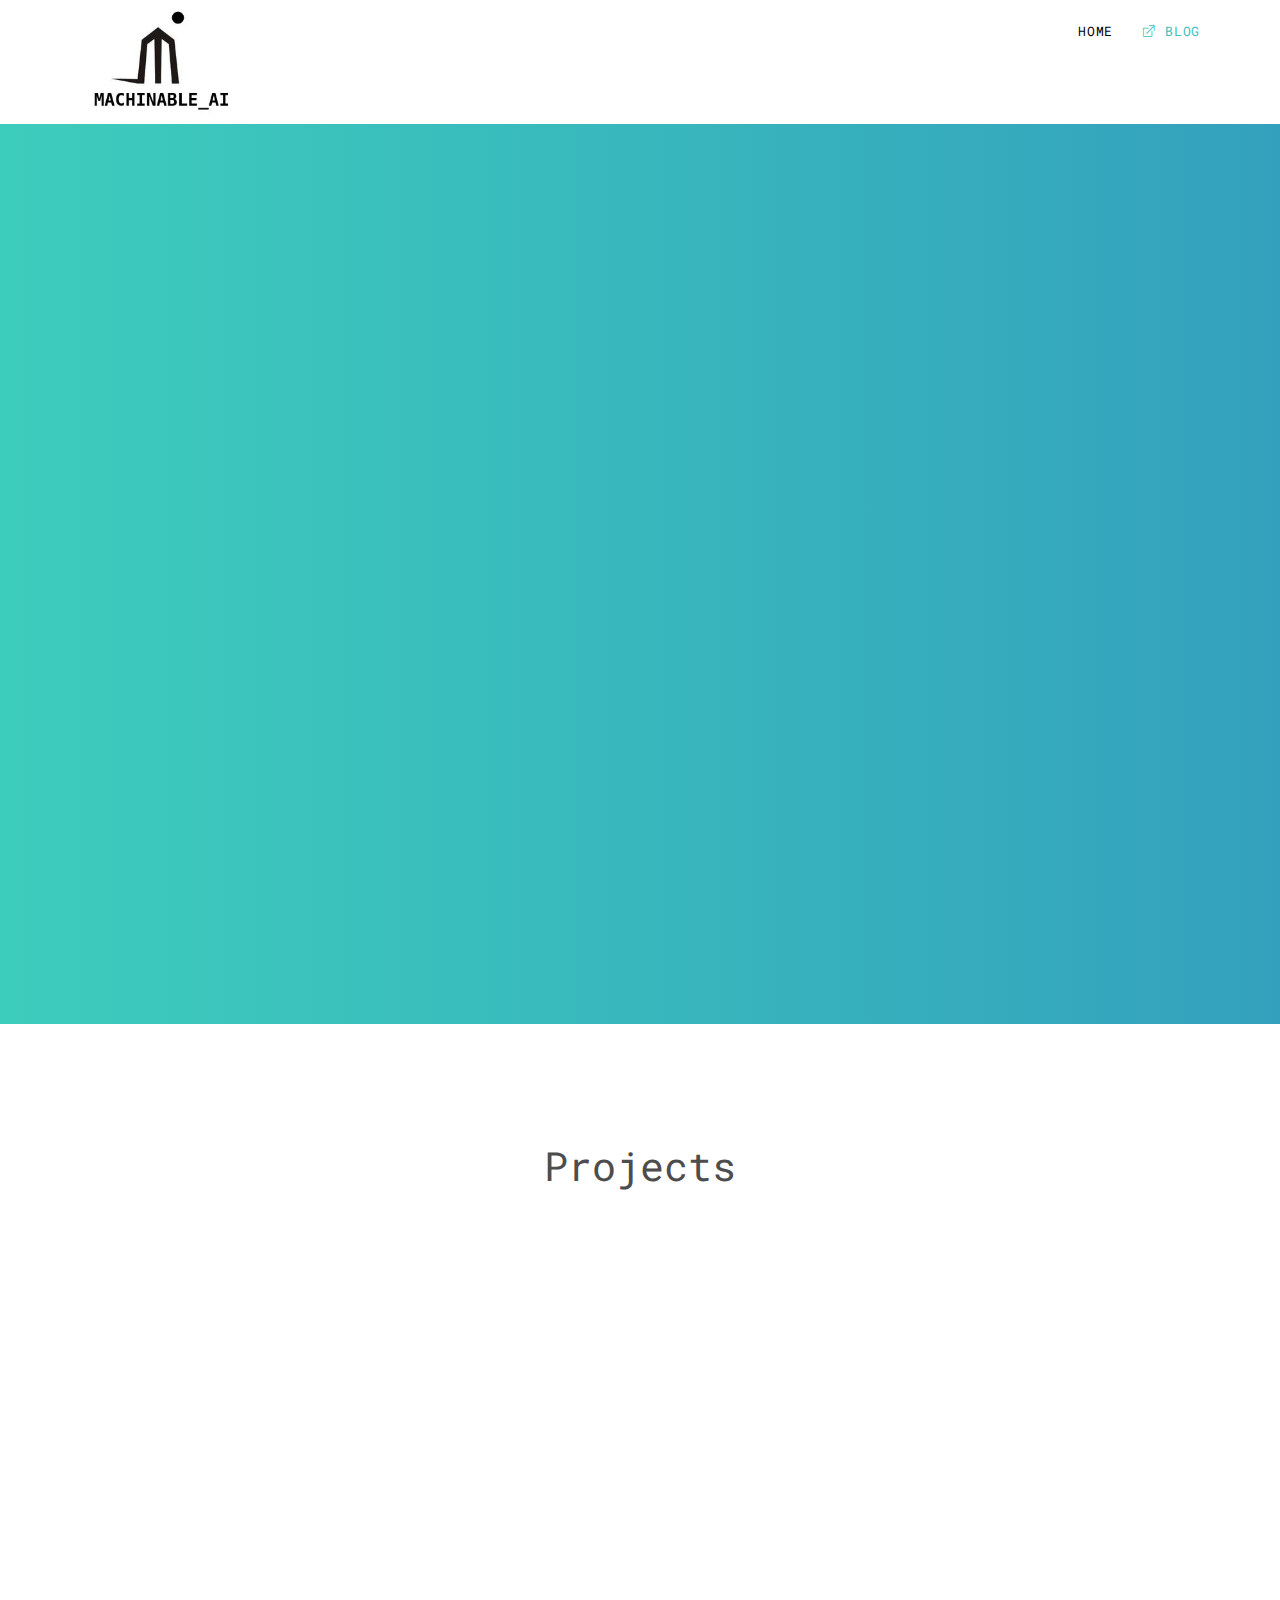
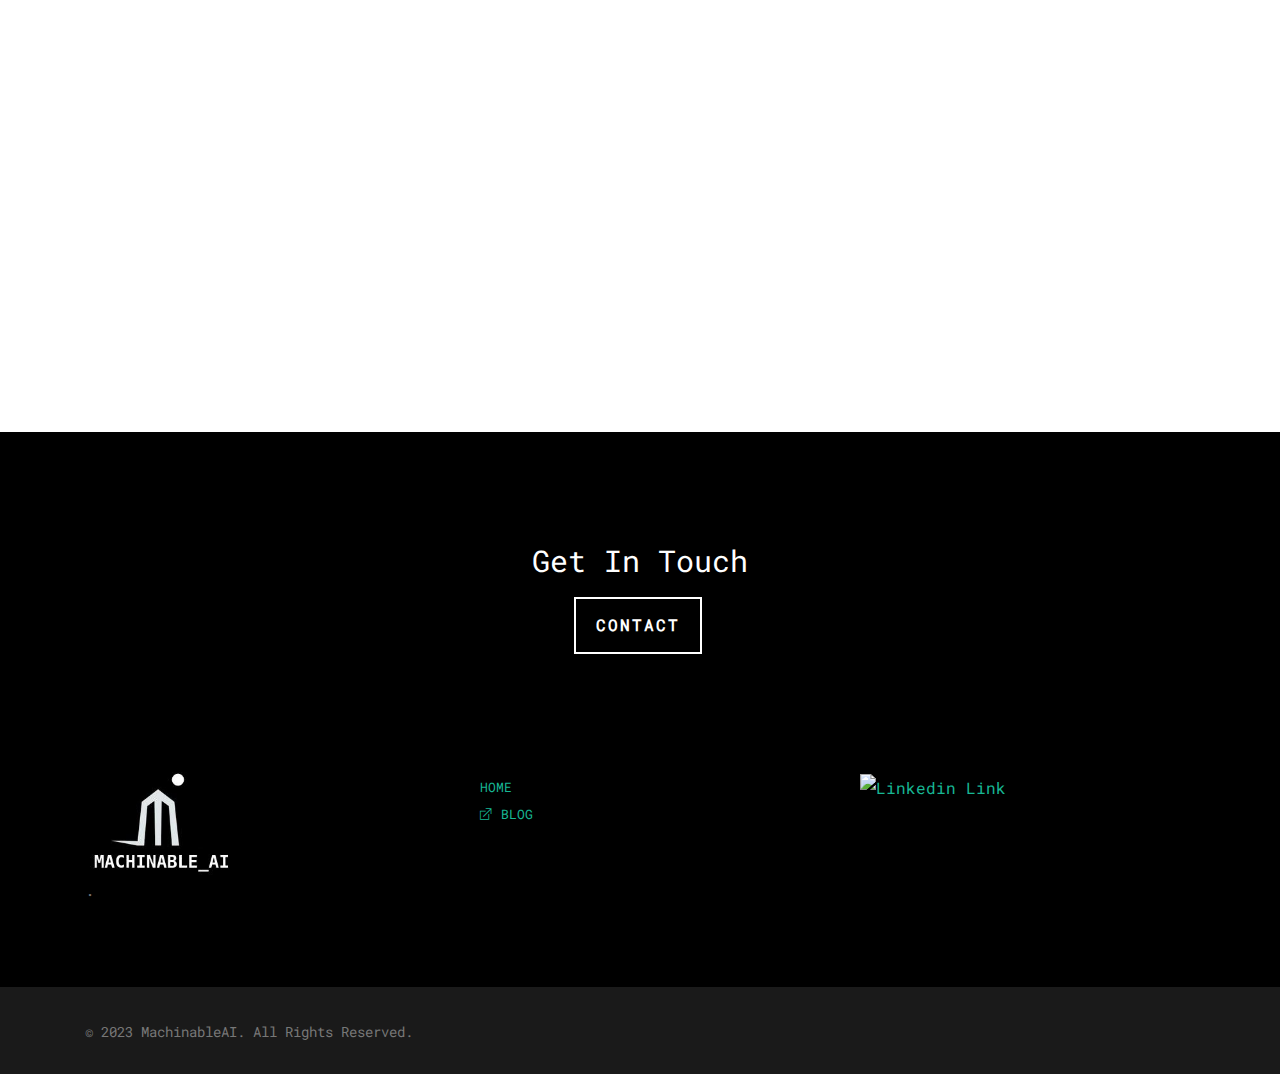
==== commit 9ab38fa9: "First commit" ====
--- a/index.html
+++ b/index.html
@@ -109,7 +109,7 @@
 									</div>
 									<div class="col-md-7 copy animate-box">
 										<h1>Reinforcement Machine</h1>
-										<p>An app for reinforcement learning tasks</p>
+										<p>App for reinforcement learning tasks</p>
 										<p>
 											<a href="https://oki-package.s3.amazonaws.com/oki.zip" download="oki.zip" class="btn btn-white"><i class="ti-download"></i> Enjoy</a>
 											<a href="projects/ok-image.html" class="btn btn-white"> See Details</a>
@@ -129,7 +129,7 @@
 			<div class="gtco-container">
 				<div class="row row-pb-sm">
 					<div class="col-md-8 col-md-offset-2 gtco-heading text-center">
-						<h2>Projects & Articles</h2>
+						<h2>Projects</h2>
 					</div>
 				</div>
 				<div class="row row-pb-md">
